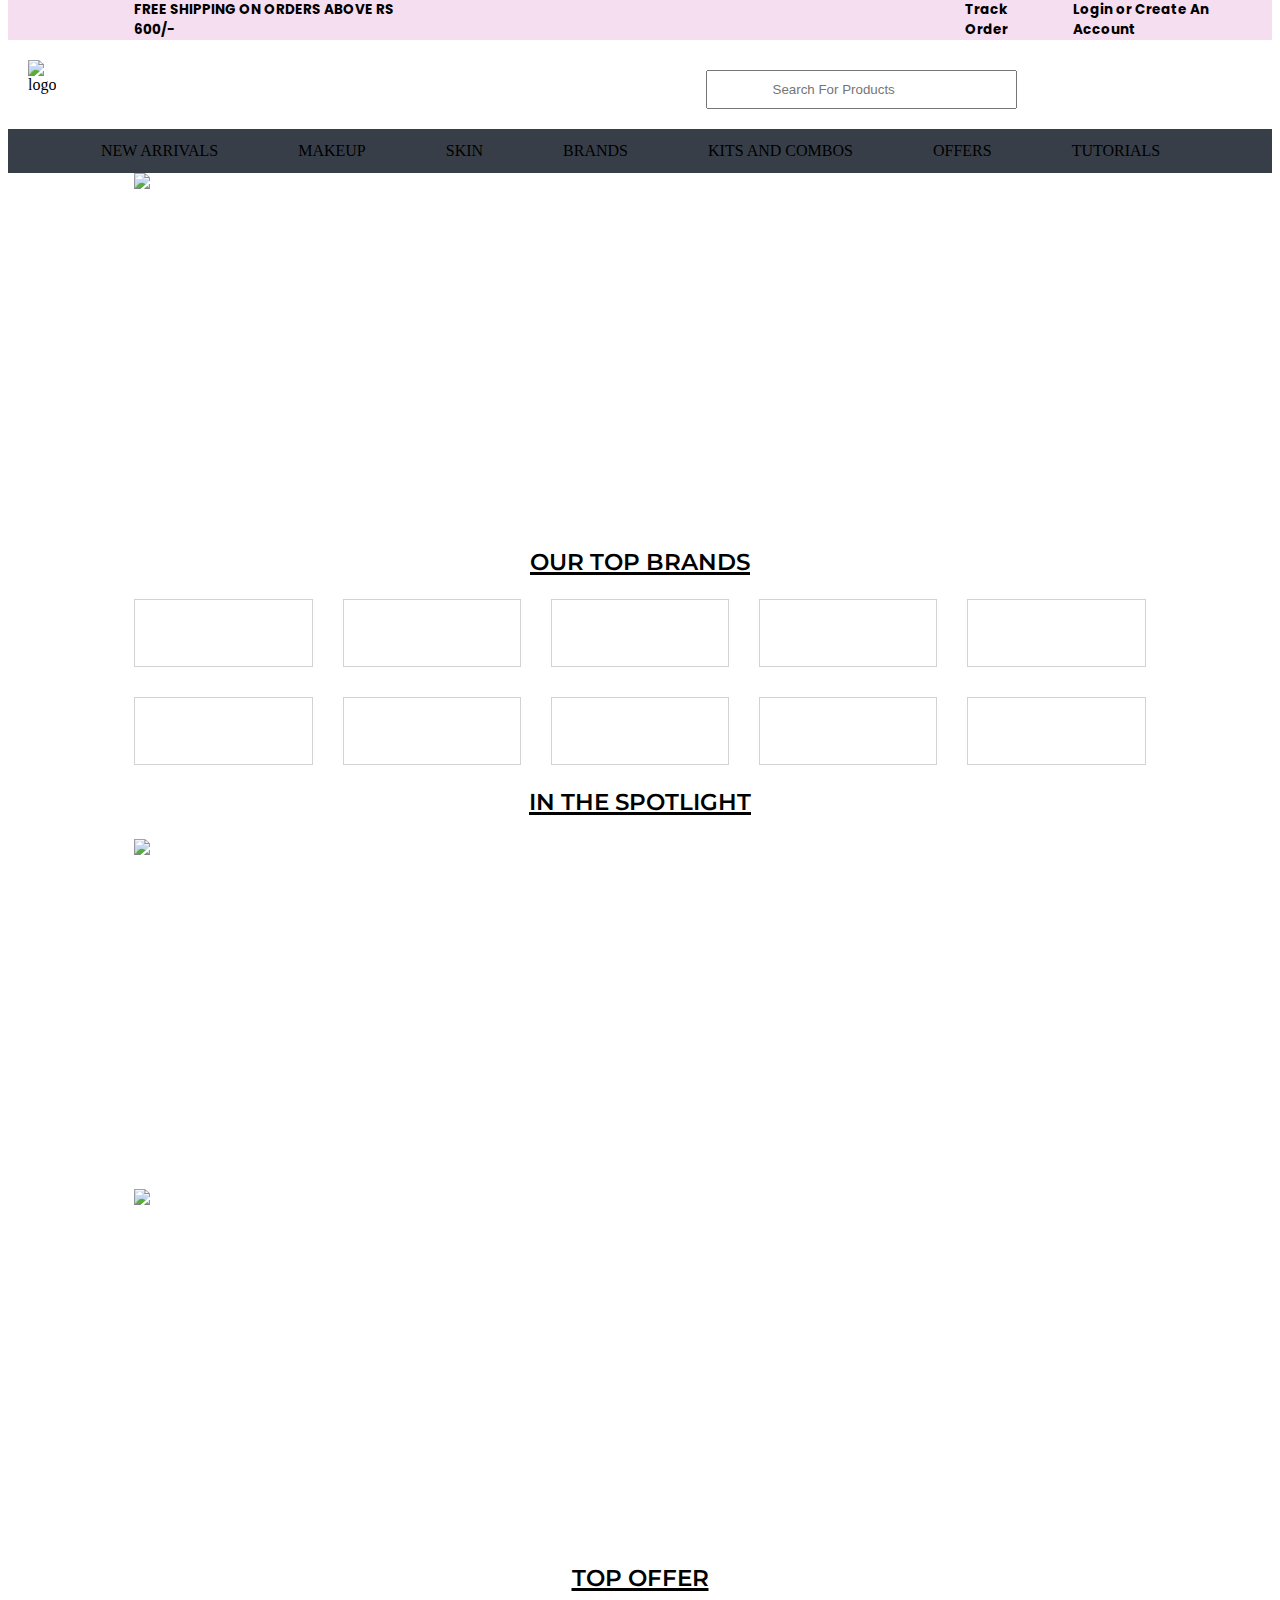
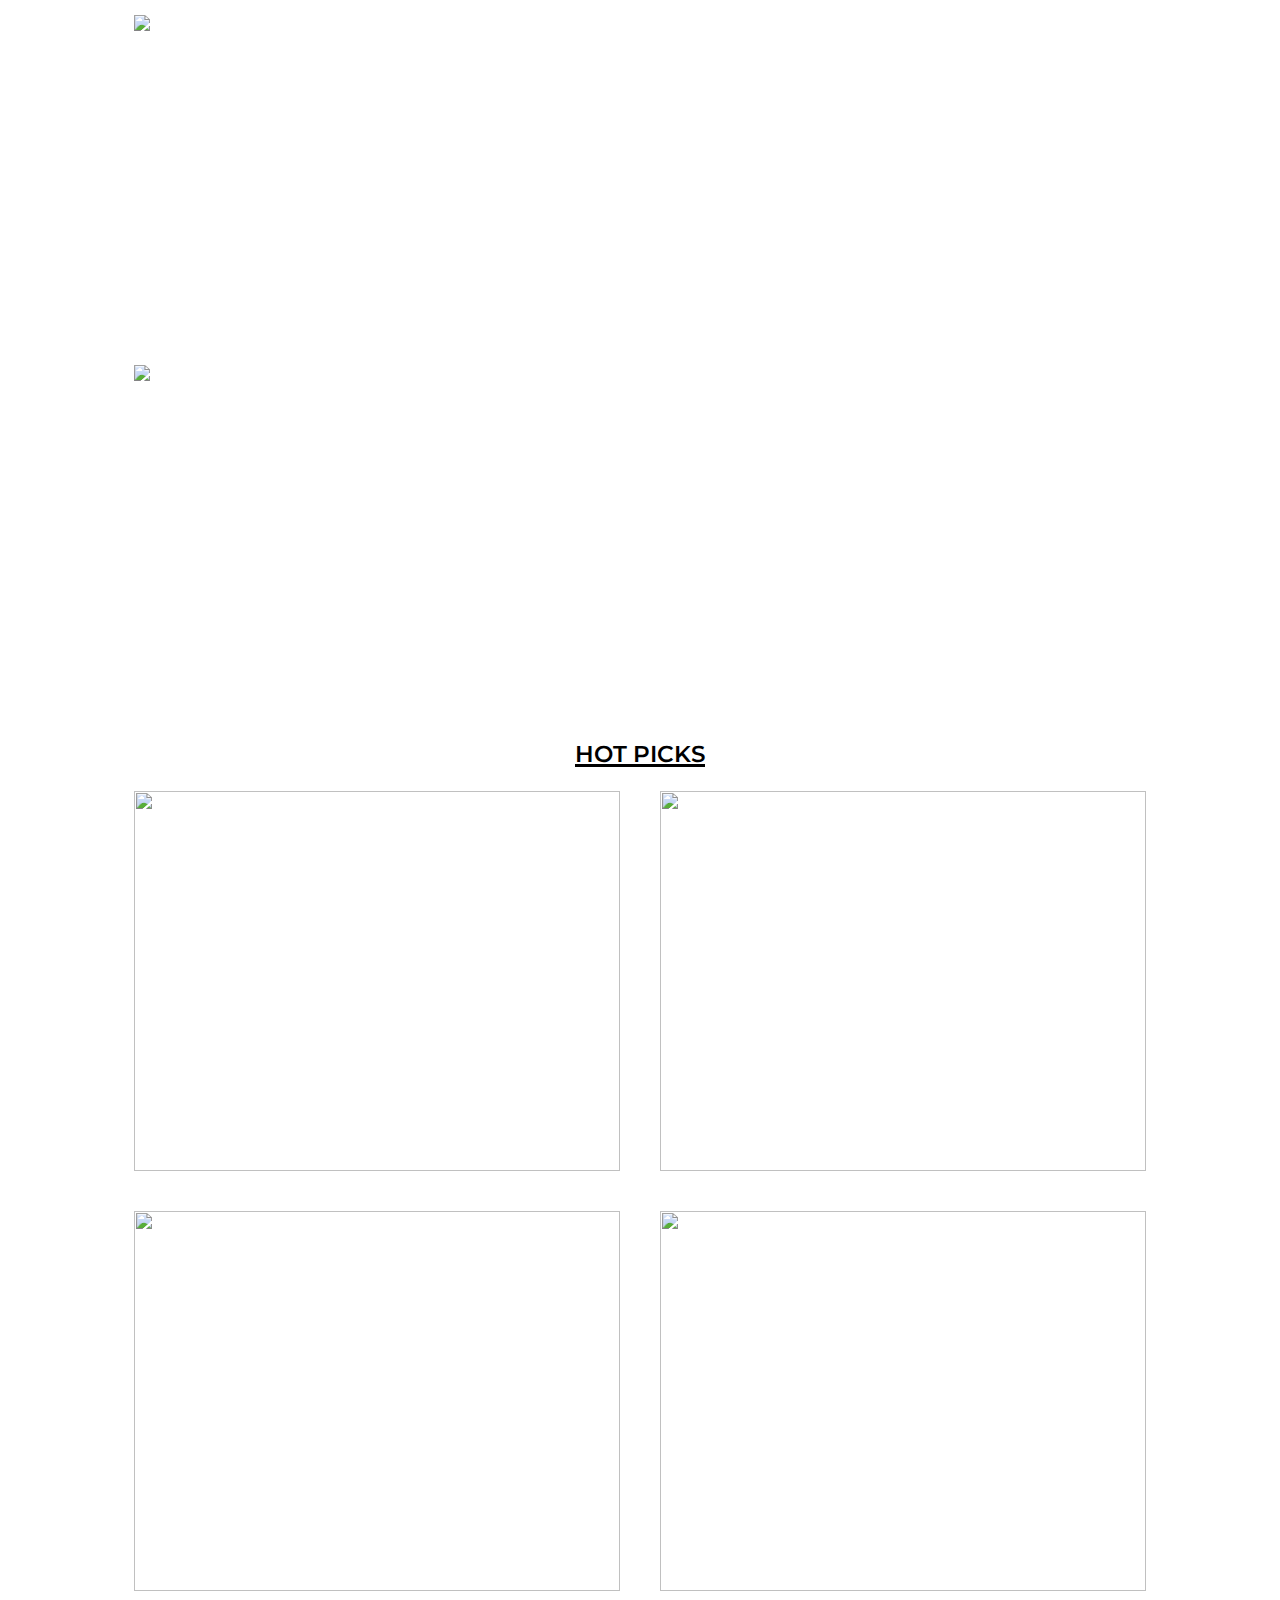
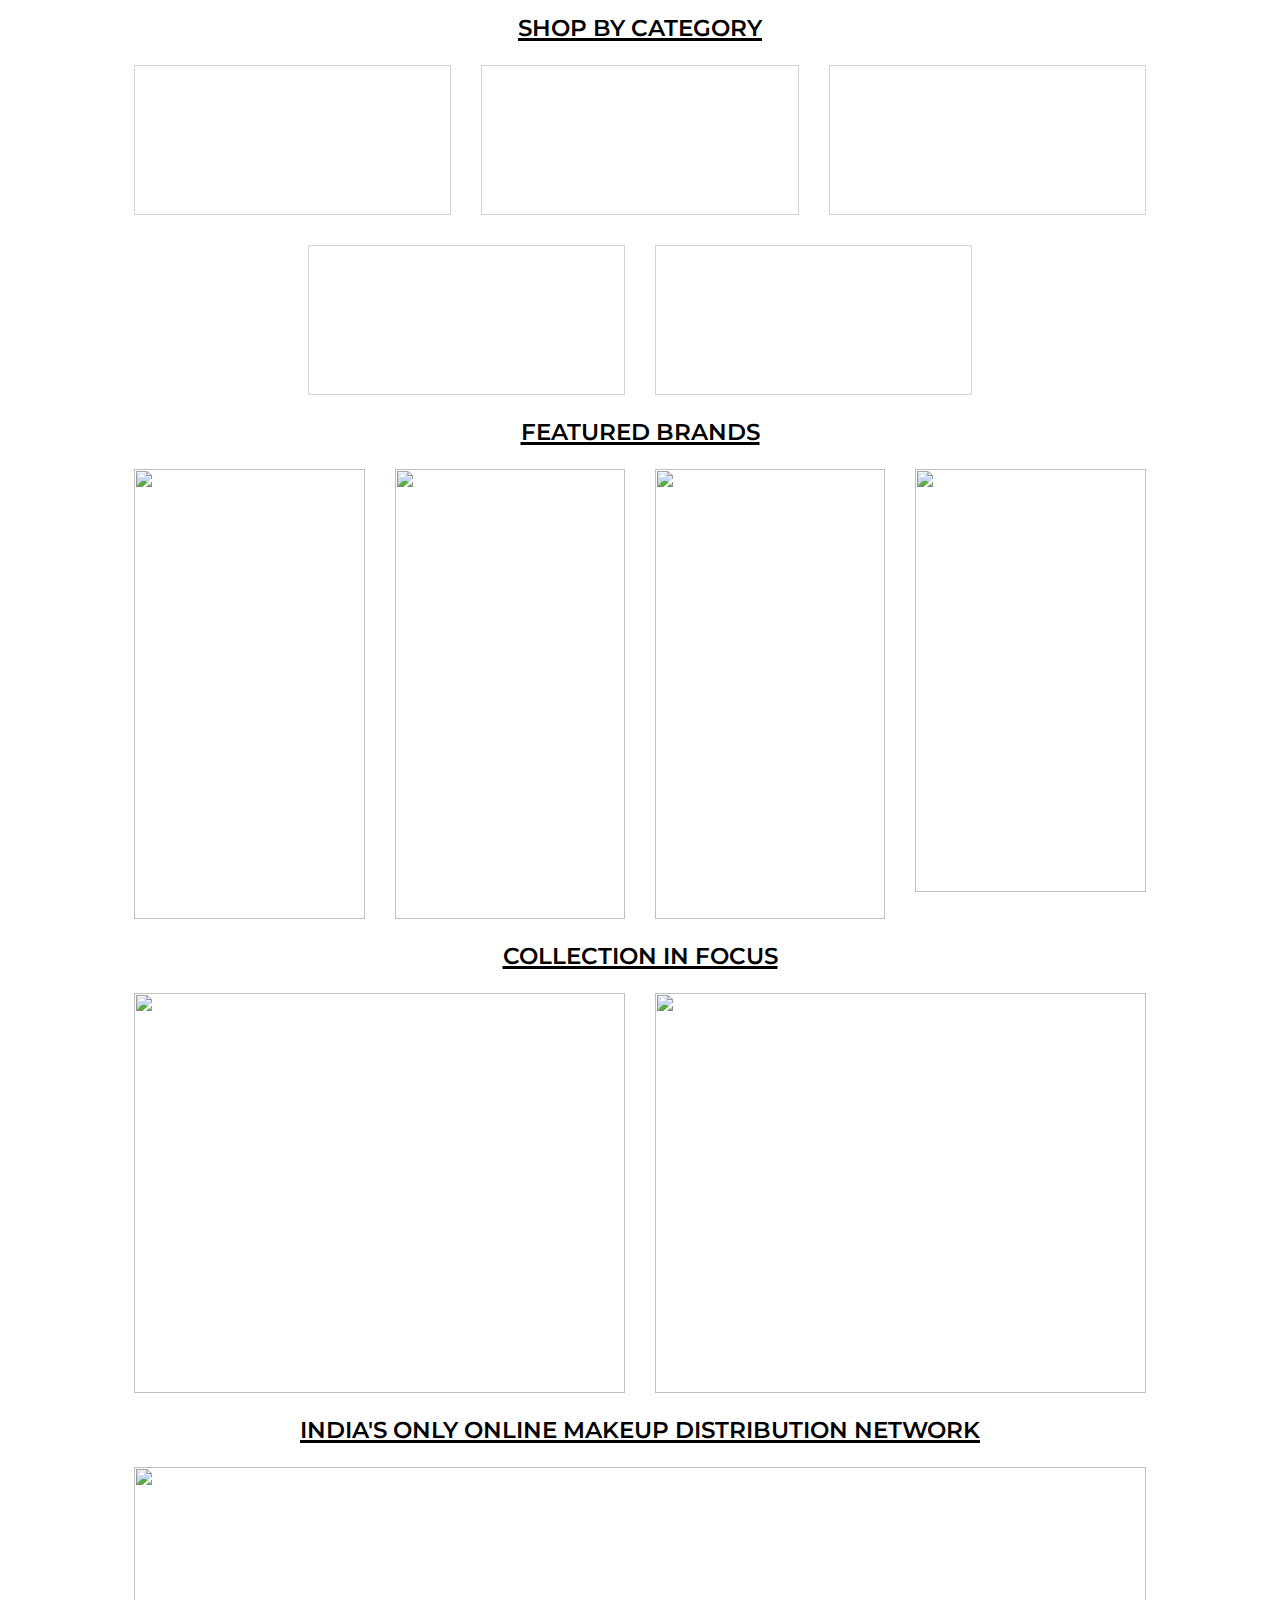
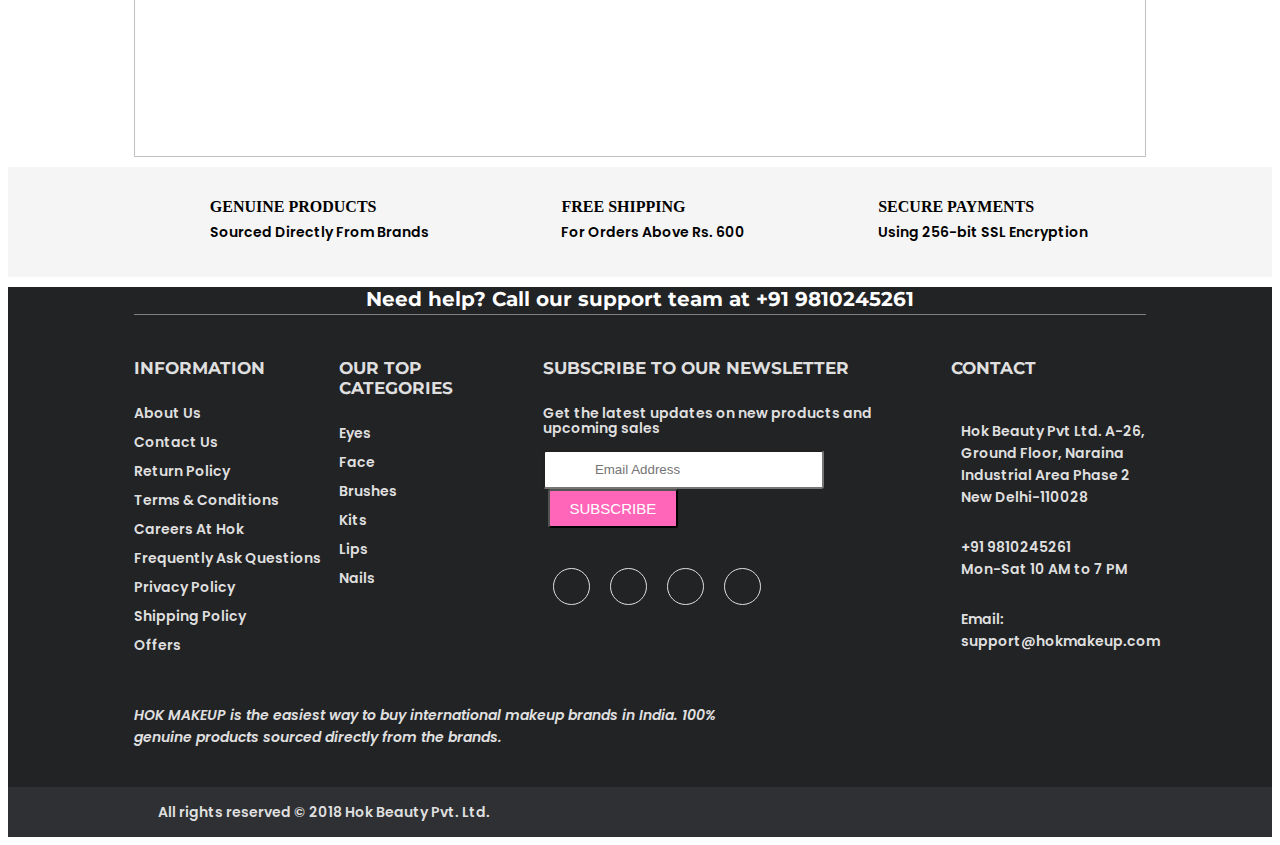
==== index.html @ 9a73200a "Add files via upload" ====
<!DOCTYPE html>
<html lang="en">
  <head>
    <meta charset="UTF-8" />
    <meta http-equiv="X-UA-Compatible" content="IE=edge" />
    <meta name="viewport" content="width=device-width, initial-scale=1.0" />
    <title>Buy Makeup And Beauty Products Online In India - HOKMAKEUP</title>
    <link rel="stylesheet" href="
    <link rel="preconnect" href="https://fonts.googleapis.com" />
    <link rel="preconnect" href="https://fonts.gstatic.com" crossorigin />
    <link
      href="https://fonts.googleapis.com/css2?family=Montserrat:wght@100;300&family=Poppins:wght@100&display=swap"
      rel="stylesheet"
    />
    <link
      rel="stylesheet"
      href="https://pro.fontawesome.com/releases/v5.10.0/css/all.css"
      integrity="sha384-AYmEC3Yw5cVb3ZcuHtOA93w35dYTsvhLPVnYs9eStHfGJvOvKxVfELGroGkvsg+p"
      crossorigin="anonymous"
    />
    <link rel="stylesheet" href="index.css" />
  </head>

  <body>
    <div id="container">
      <div id="nav1">
        <h4 id="free600">FREE SHIPPING ON ORDERS ABOVE RS 600/-</h4>
        <h4 id="track">Track Order</h4>
        <i class="far fa-user"></i>
        <h4 id="create">Login or Create An Account</h4>
      </div>
      <div id="nav2">
        <div>
          <img
            id="logo"
            src="https://cdn.shopify.com/s/files/1/1743/7443/files/website_logo.png?v=1609240506"
            alt="logo"
            height="100%"
            width="50%"
          />
        </div>
        <div>
          <input
            id="searchBox"
            type="search"
            placeholder="Search For Products"
          />
        </div>
      </div>
      <div id="nav3">
        <div>NEW ARRIVALS</div>
        <div>MAKEUP</div>
        <div>SKIN</div>
        <div>BRANDS</div>
        <div>KITS AND COMBOS</div>
        <div>OFFERS</div>
        <div>TUTORIALS</div>
      </div>
      <div id="banner">
        <div class="mySlidesfade">
          <img
            src="https://cdn.shopify.com/s/files/1/1743/7443/collections/relove-2_2048x600.jpg?v=1639375317"
            style="width: 100%"
          />
        </div>
      </div>
      <h3>OUR TOP BRANDS</h3>
      <div id="brandsName">
        <div>
          <img
            src="https://cdn.shopify.com/s/files/1/1743/7443/files/OWOWOWO_d11c8a94-9554-481a-b545-ac9a944909a7_160x.jpg?v=1638789426"
            alt=""
          />
        </div>
        <div>
          <img
            src="https://cdn.shopify.com/s/files/1/1743/7443/files/KKKK_160x.jpg?v=1637142305"
            alt=""
          />
        </div>
        <div>
          <img
            src="https://cdn.shopify.com/s/files/1/1743/7443/files/160x60_PP_logo_for_Brands_-_6_September_2021_160x.jpg?v=1630908614"
            alt=""
          />
        </div>
        <div>
          <img
            src="https://cdn.shopify.com/s/files/1/1743/7443/files/160_X_60_Brand_Logos-04_160x.jpg?v=1609841765"
            alt=""
          />
        </div>
        <div>
          <img
            src="https://cdn.shopify.com/s/files/1/1743/7443/files/160_X_60_Brand_Logos-01_160x.jpg?v=1609841780"
            alt=""
          />
        </div>
        <div>
          <img
            src="https://cdn.shopify.com/s/files/1/1743/7443/files/XX_Logo_for_Brands_160x.jpg?v=1626848792"
            alt=""
          />
        </div>
        <div>
          <img
            src="https://cdn.shopify.com/s/files/1/1743/7443/files/160_X_60_Brand_Logos-03_160x.jpg?v=1609841780"
            alt=""
          />
        </div>
        <div>
          <img
            src="https://cdn.shopify.com/s/files/1/1743/7443/files/160x60_Relove_logo_for_Brands_copy_160x.jpg?v=1631517257"
            alt=""
          />
        </div>
        <div>
          <img
            src="https://cdn.shopify.com/s/files/1/1743/7443/files/Wet_n_wild_1_160x_ce432897-e258-46e0-897f-403176448355_160x.png?v=1611950533"
            alt=""
          />
        </div>
        <div>
          <img
            src="https://cdn.shopify.com/s/files/1/1743/7443/files/160_X_60_Brand_Logos-02_160x.jpg?v=1609841780"
            alt=""
          />
        </div>
      </div>
      <h3>IN THE SPOTLIGHT</h3>
      <div id="banner1">
        <img
          src="https://cdn.shopify.com/s/files/1/1743/7443/files/Hok-koric-top_offer.jpg?v=1639375957"
          style="width: 100%"
        />
      </div>
      <div id="banner">
        <img
          src="https://cdn.shopify.com/s/files/1/1743/7443/files/HOK_-_Spotlight_XX.jpg?v=1639374640"
          style="width: 100%"
        />
      </div>
      <h3>TOP OFFER</h3>
      <div id="banner1">
        <img
          src="https://cdn.shopify.com/s/files/1/1743/7443/files/HOK_-_Top_Offers_-_BYOK_d12221cf-6254-4cbc-a321-ff70ddebe667.jpg?v=1638864098"
          style="width: 100%"
        />
      </div>
      <div id="banner">
        <img
          src="https://cdn.shopify.com/s/files/1/1743/7443/files/HOK_-_top_offer.jpg?v=1639375997"
          style="width: 100%"
        />
      </div>
      <h3>HOT PICKS</h3>
      <div id="hotPicks">
        <div>
          <img
            src="https://cdn.shopify.com/s/files/1/1743/7443/files/HotPicks-lagirl_c96f7fce-47fb-452b-bd5a-06c3c2fa763f.jpg?v=1639376730"
            alt=""
            width="100%"
            height="100%"
          />
        </div>
        <div>
          <img
            src="https://cdn.shopify.com/s/files/1/1743/7443/files/HotPicks-milani.jpg?v=1639374718"
            alt=""
            width="100%"
            height="100%"
          />
        </div>
        <div>
          <img
            src="https://cdn.shopify.com/s/files/1/1743/7443/files/HotPicks-pp.jpg?v=1639374731"
            alt=""
            width="100%"
            height="100%"
          />
        </div>
        <div>
          <img
            src="https://cdn.shopify.com/s/files/1/1743/7443/files/HotPicks-mur_skincare.jpg?v=1639374777"
            alt=""
            width="100%"
            height="100%"
          />
        </div>
      </div>
      <h3>SHOP BY CATEGORY</h3>
      <div id="shopCat">
        <div class="cat1">
          <img
            src="https://cdn.shopify.com/s/files/1/1743/7443/files/Category_Banners_370_x_110_-_Eyes.jpg?v=1637645532"
            alt=""
          />
        </div>
        <div class="cat2">
          <img
            src="https://cdn.shopify.com/s/files/1/1743/7443/files/Category_Banners_370_x_110_-_Face.jpg?v=1637645470"
            alt=""
          />
        </div>
        <div class="cat3">
          <img
            src="https://cdn.shopify.com/s/files/1/1743/7443/files/Category_Banners_370_x_110_-_Skin.jpg?v=1637645470"
            alt=""
          />
        </div>
        <div class="cat4">
          <img
            src="https://cdn.shopify.com/s/files/1/1743/7443/files/Category_Banners_370_x_110_-_Lips.jpg?v=1637645470"
            alt=""
          />
        </div>
        <div class="cat5">
          <img
            src="https://cdn.shopify.com/s/files/1/1743/7443/files/Category_Banners_370_x_110_-_Combos.jpg?v=1637645470"
            alt=""
          />
        </div>
      </div>
      <h3>FEATURED BRANDS</h3>
      <div id="featured">
        <div>
          <img
            src="https://cdn.shopify.com/s/files/1/1743/7443/files/Featurd_Brands_-Physcians_Formula.jpg?v=1639374891"
            alt=""
            height="100%"
            width="100%"
          />
        </div>
        <div>
          <img
            src="https://cdn.shopify.com/s/files/1/1743/7443/files/Featurd_Brands_-Haircare.jpg?v=1639374930"
            alt=""
            height="100%"
            width="100%"
          />
        </div>
        <div>
          <img
            src="https://cdn.shopify.com/s/files/1/1743/7443/files/Featurd_Brands_-mur.jpg?v=1639374977"
            alt=""
            height="100%"
            width="100%"
          />
        </div>
        <div>
          <img
            src="https://cdn.shopify.com/s/files/1/1743/7443/files/Featurd_Brands-koric.jpg?v=1639375055"
            alt=""
            height="97%"
            width="100%"
          />
        </div>
      </div>
      <h3>COLLECTION IN FOCUS</h3>
      <div id="collection">
        <div>
          <img
            src="https://cdn.shopify.com/s/files/1/1743/7443/files/Collection_in_Focus_-_Soph_X_0fe3a137-9c5d-4df2-aa66-1c22a6f1978c.jpg?v=1639375113"
            alt=""
            height="100%"
            width="100%"
          />
        </div>
        <div>
          <img
            src="https://cdn.shopify.com/s/files/1/1743/7443/files/Collection_in_Focus_-_Friends_a26bb963-0d5b-4e16-873b-55a2db887896.jpg?v=1639375128"
            alt=""
            height="100%"
            width="100%"
          />
        </div>
      </div>
      <h3>INDIA'S ONLY ONLINE MAKEUP DISTRIBUTION NETWORK</h3>
      <div id="network">
        <img
          src="https://cdn.shopify.com/s/files/1/1743/7443/files/1170_X_302_7d4de0a5-4279-4dcd-8099-e6e1bc580766.jpg?v=1612012507"
          alt=""
          height="100%"
          width="100%"
        />
      </div>
      <div id="mainProcess">
        <div id="process">
          <div id="process1">
            <div><i class="fas fa-gift"></i></div>
            <div id="genuine">
              <h4>GENUINE PRODUCTS</h4>
              <p class="pD">Sourced Directly From Brands</p>
            </div>
          </div>
          <div id="process2">
            <div><i class="fa fa-truck"></i></div>
            <div id="genuine">
              <h4>FREE SHIPPING</h4>
              <p class="pD">For Orders Above Rs. 600</p>
            </div>
          </div>
          <div id="process3">
            <div><i class="fab fa-cc-visa"></i></div>
            <div id="genuine">
              <h4>SECURE PAYMENTS</h4>
              <p class="pD">Using 256-bit SSL Encryption</p>
            </div>
          </div>
        </div>
      </div>
      <div id="footer">
        <h2>Need help? Call our support team at +91 9810245261</h2>
        <div id="hr"></div>
        <div id="footerBox">
          <div class="footer1">
            <h5>INFORMATION</h5>
            <p>About Us</p>
            <p>Contact Us</p>
            <p>Return Policy</p>
            <p>Terms & Conditions</p>
            <p>Careers At Hok</p>
            <p>Frequently Ask Questions</p>
            <p>Privacy Policy</p>
            <p>Shipping Policy</p>
            <p>Offers</p>
          </div>
          <div class="footer2">
            <h5>OUR TOP CATEGORIES</h5>
            <p>Eyes</p>
            <p>Face</p>
            <p>Brushes</p>
            <p>Kits</p>
            <p>Lips</p>
            <p>Nails</p>
          </div>
          <div class="footer3">
            <h5>SUBSCRIBE TO OUR NEWSLETTER</h5>
            <p>Get the latest updates on new products and upcoming sales</p>
            <input id="email" type="email" placeholder="Email Address" />
            <button>SUBSCRIBE</button>
            <div id="social">
              <div><i id="social1" class="fab fa-facebook"></i></div>
              <div><i id="social1" class="fab fa-twitter"></i></div>
              <div><i id="social1" class="fab fa-instagram"></i></div>
              <div><i id="social1" class="fab fa-youtube"></i></div>
            </div>
          </div>
          <div class="footer4">
            <h5>CONTACT</h5>
            <div id="info">
              <div><i class="fas iconColor fa-map-marker-alt"></i></div>
              <div>
                <p class="infoP">
                  Hok Beauty Pvt Ltd. A-26, Ground Floor, Naraina Industrial
                  Area Phase 2 New Delhi-110028
                </p>
              </div>
            </div>

            <div id="info">
              <div><i class="fas iconColor fa-phone"></i></div>
              <div>
                <p class="infoP">+91 9810245261<br />Mon-Sat 10 AM to 7 PM</p>
              </div>
            </div>
            <div id="info">
              <div><i class="fas iconColor fa-at"></i></div>
              <div>
                <p class="infoP">
                  Email: <br />
                  support@hokmakeup.com
                </p>
              </div>
            </div>
          </div>
          <div class="footer5">
            <p class="footerP">
              HOK MAKEUP is the easiest way to buy international makeup brands
              in India. 100% <br />
              genuine products sourced directly from the brands.
            </p>
          </div>
        </div>
      </div>
      <div id="last">
        <p class="lastP">All rights reserved © 2018 Hok Beauty Pvt. Ltd.</p>
      </div>
    </div>
  </body>
</html>
---- index.css ----
#container {
  width: 100%;
}
#nav1 {
  display: flex;
  background-color: #f5deef;
  height: 40px;
  align-items: center;
  margin-top: -8px;
  font-family: "Poppins", sans-serif;
  font-size: 13.5px;
}
#nav2 {
  display: flex;
  margin: auto;
  margin-top: 20px;
}
#searchBox {
  padding: 10px 65px;
  margin-top: 10px;
}
#nav3 > div {
  margin-left: 80px;
}
#nav3 {
  display: flex;
  margin-top: 20px;
  background-color: grey;
  padding: 13px;
  background-color: #383e47;
}
#free600 {
  margin-left: 10%;
}
#track {
  margin-left: 42%;
  margin-right: 10px;
  font-weight: bold;
}
i {
  margin-right: 10px;
  font-size: 17px;
  font-weight: lighter;
}

#logo {
  margin-left: 45%;
}
#searchBox {
  margin-left: 210%;
}
#searchBox ::placeholder {
  text-align: center;
}
#banner {
  width: 80%;
  height: 325px;
  margin: auto;
  margin-bottom: 50px;
}
h3 {
  text-align: center;
  text-decoration: 3px underline;
  font-size: 23px;
  font-weight: 600;
  font-family: "Montserrat", sans-serif;
}
#brandsName {
  display: grid;
  grid-template-rows: repeat(2, 68px);
  grid-template-columns: repeat(5, 1fr);
  width: 80%;
  margin: auto;
  grid-gap: 30px;
}
#brandsName > div {
  border: 1px solid lightgrey;
  display: flex;
  align-items: center;
  justify-content: center;
}
#banner1 {
  width: 80%;
  height: 325px;
  margin: auto;
  margin-bottom: 25px;
}
#hotPicks {
  display: grid;
  grid-template-columns: repeat(2, 1fr);
  grid-template-rows: repeat(2, 380px);
  width: 80%;
  margin: auto;
  grid-gap: 40px;
}

#shopCat {
  display: grid;
  grid-template-columns: repeat(6, 1fr);
  grid-template-rows: 150px 150px;
  grid-gap: 30px;
  margin: auto;
  width: 80%;
  grid-template-areas:
    "a a b b c c"
    ". d d e e .";
}
#shopCat > div {
  border: 1px solid lightgrey;
  display: flex;
  align-items: center;
  justify-content: center;
}
.cat1 {
  grid-area: a;
}
.cat2 {
  grid-area: b;
}
.cat3 {
  grid-area: c;
}
.cat4 {
  grid-area: d;
}
.cat5 {
  grid-area: e;
}

#featured {
  display: grid;
  grid-template-columns: repeat(4, 1fr);
  grid-template-rows: 450px;
  width: 80%;
  margin: auto;
  grid-gap: 30px;
}
#collection {
  display: grid;
  grid-template-columns: repeat(2, 1fr);
  grid-template-rows: 400px;
  width: 80%;
  margin: auto;
  grid-gap: 30px;
}
#network {
  width: 80%;

  height: 290px;
  margin: auto;
}
#mainProcess {
  width: 100%;
  background-color: whitesmoke;
  height: 110px;
  align-items: center;
  display: flex;
  margin-top: 10px;
}
#process {
  display: flex;
  width: 80%;
  margin: auto;
  margin-top: 10px;
  justify-content: space-around;
}
#process1 {
  display: flex;
}
#process2 {
  display: flex;
}
#process3 {
  display: flex;
}
.fas,
.fab,
.fa {
  margin-top: 32px;
  font-size: 20px;
  color: #b20000;
  margin-right: 10px;
}
#genuine {
  margin-left: 8px;
}
.pD {
  margin-top: -13px;
}
h2 {
  text-align: center;
  margin: 0;
  font-family: "Montserrat", sans-serif;
  font-size: 20px;
  font-weight: 700;
}
#footer {
  width: 100%;
  height: 500px;
  margin-top: 10px;
  background-color: #222325;
  color: white;
}
/* hr {
  margin: auto;
  width: 80%;
  margin-top: 5px;
} */

#footerBox {
  display: grid;
  grid-template-columns: repeat(10, 1fr);
  grid-template-rows: 350px 150px;
  grid-template-areas:
    "a a b b c c c c d d"
    "e e e e e e . . . .";
  width: 80%;
  margin: auto;
  grid-gap: 10px;
  margin-top: 15px;
}
#footerBox > div {
  color: #dfdfdf;
}

.footer1 {
  grid-area: a;
}
.footer2 {
  grid-area: b;
}
.footer3 {
  grid-area: c;
}
.footer4 {
  grid-area: d;
}
.footer5 {
  grid-area: e;
}
h5 {
  font-size: 17px;
  font-family: "Montserrat", sans-serif;
}
p {
  line-height: 15px;
  font-family: "Poppins", sans-serif;
  font-weight: 600;
  font-size: 14px;
}
p:hover {
  color: #ff0b91;
  text-decoration: underline;
  cursor: pointer;
}
#email {
  padding: 10px 50px;
  border-radius: 3px;
}
button {
  background-color: #ff66b9;
  color: white;
  font-size: 15px;
  border-radius: 3px;
  margin-left: 5px;
  height: 39px;
  width: 130px;
}
.iconColor {
  color: #dfdfdf;
}
#info {
  display: flex;
}
.infoP {
  line-height: 22px;
}
.footerP {
  font-family: "Poppins", sans-serif;
  font-weight: 600;
  font-size: 14px;
  font-style: italic;
  line-height: 22px;
}
#last {
  width: 100%;
  height: 50px;
  align-items: center;
  display: flex;
  background-color: #2e3033;
  margin-top: 0px;
  color: #dfdfdf;
}
.lastP {
  margin-left: 150px;
}
#social {
  display: flex;
}
#social1 {
  display: flex;
  width: 35px;
  height: 35px;
  font-size: 15px;
  border: 1px solid #dfdfdf;
  border-radius: 60px;
  justify-content: center;
  align-items: center;
  color: #dfdfdf;
  margin-left: 10px;
  margin-top: 40px;
}
#hr {
  width: 80%;
  height: 0.5px;
  background-color: grey;
  margin: auto;
  margin-top: 3px;
}
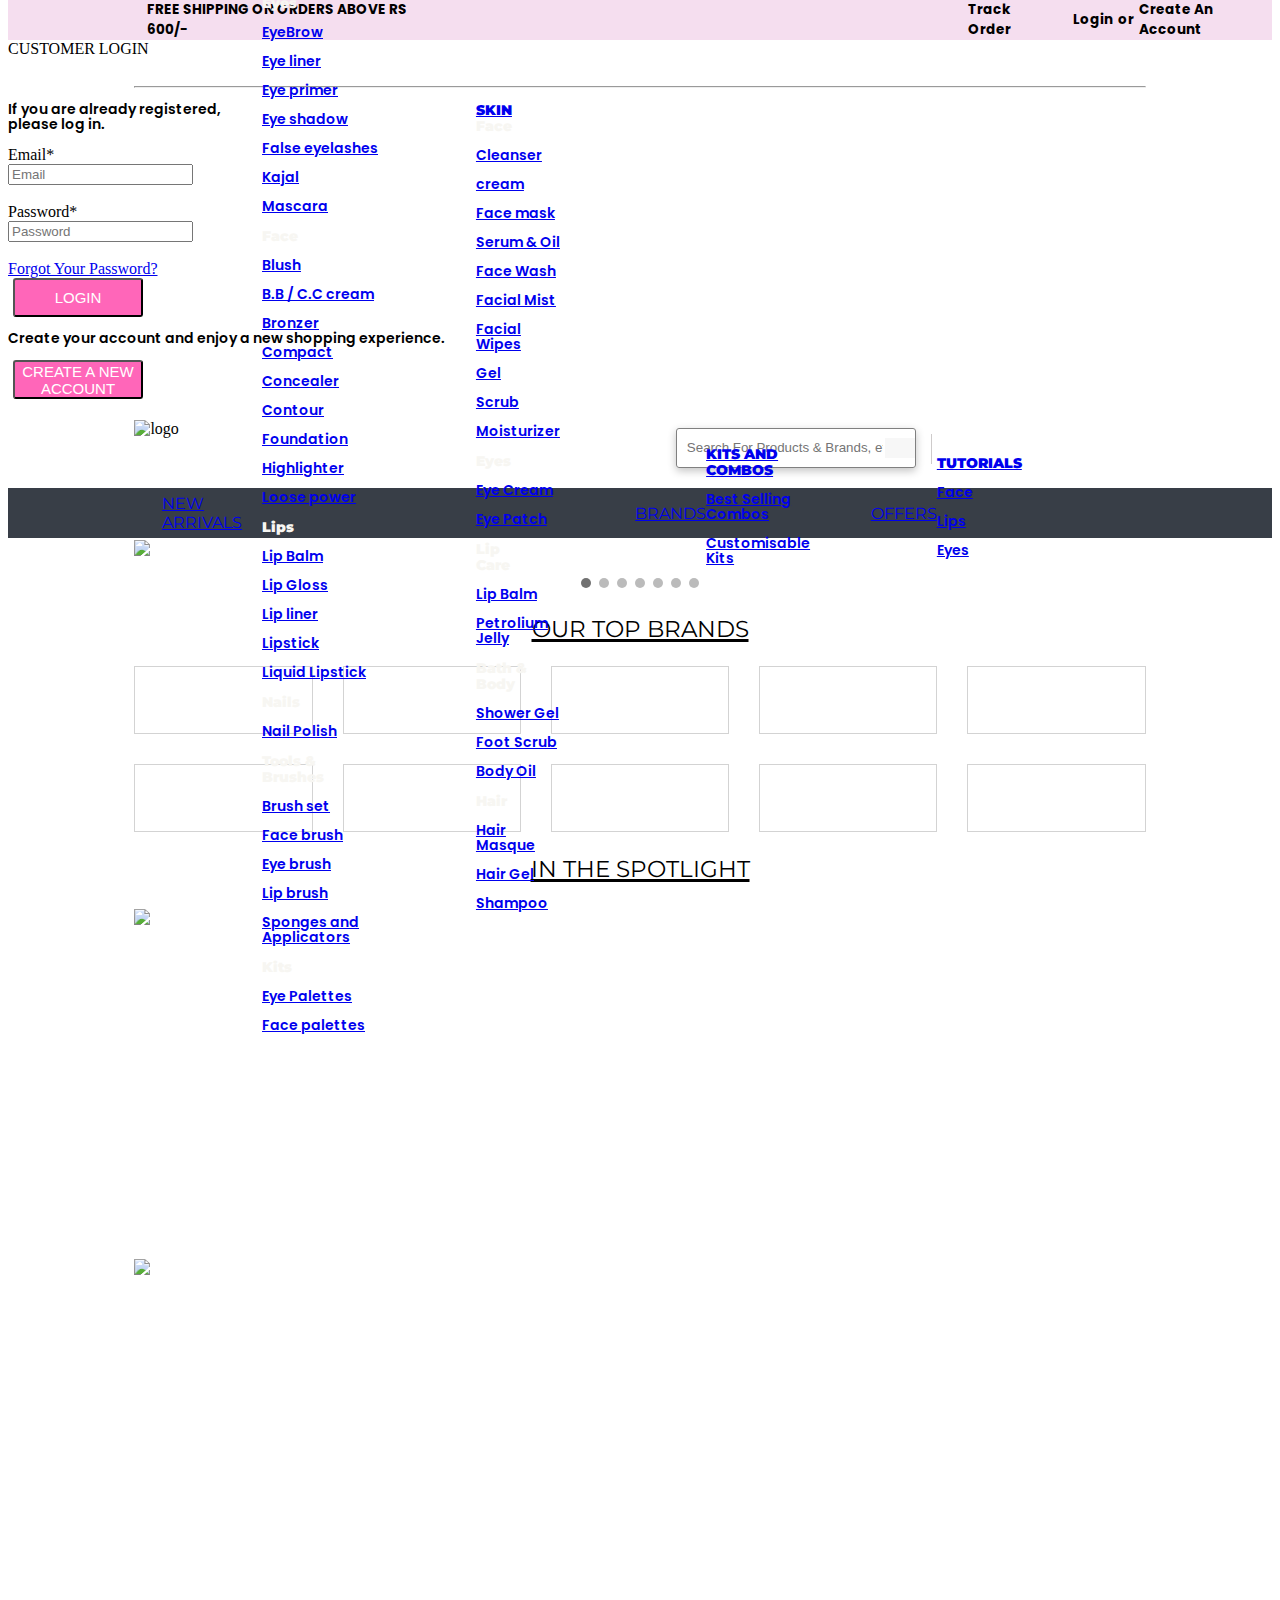
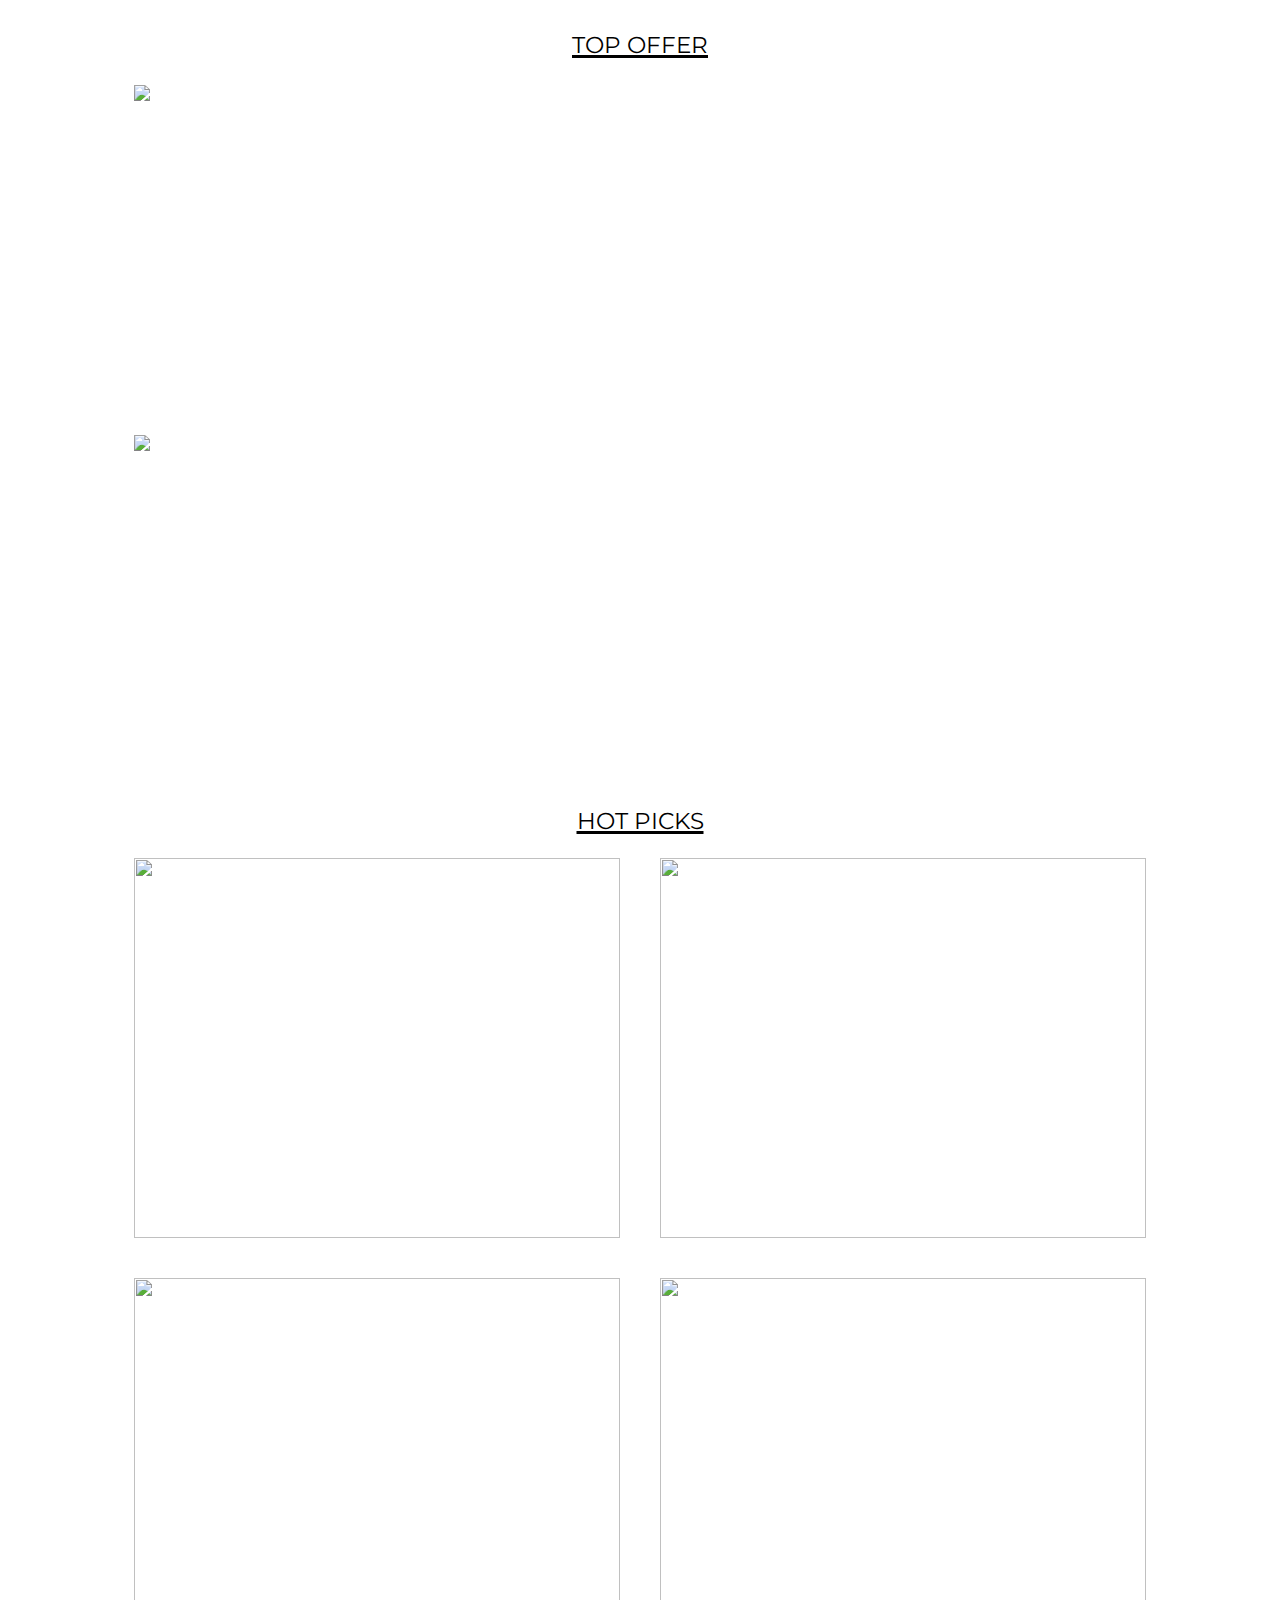
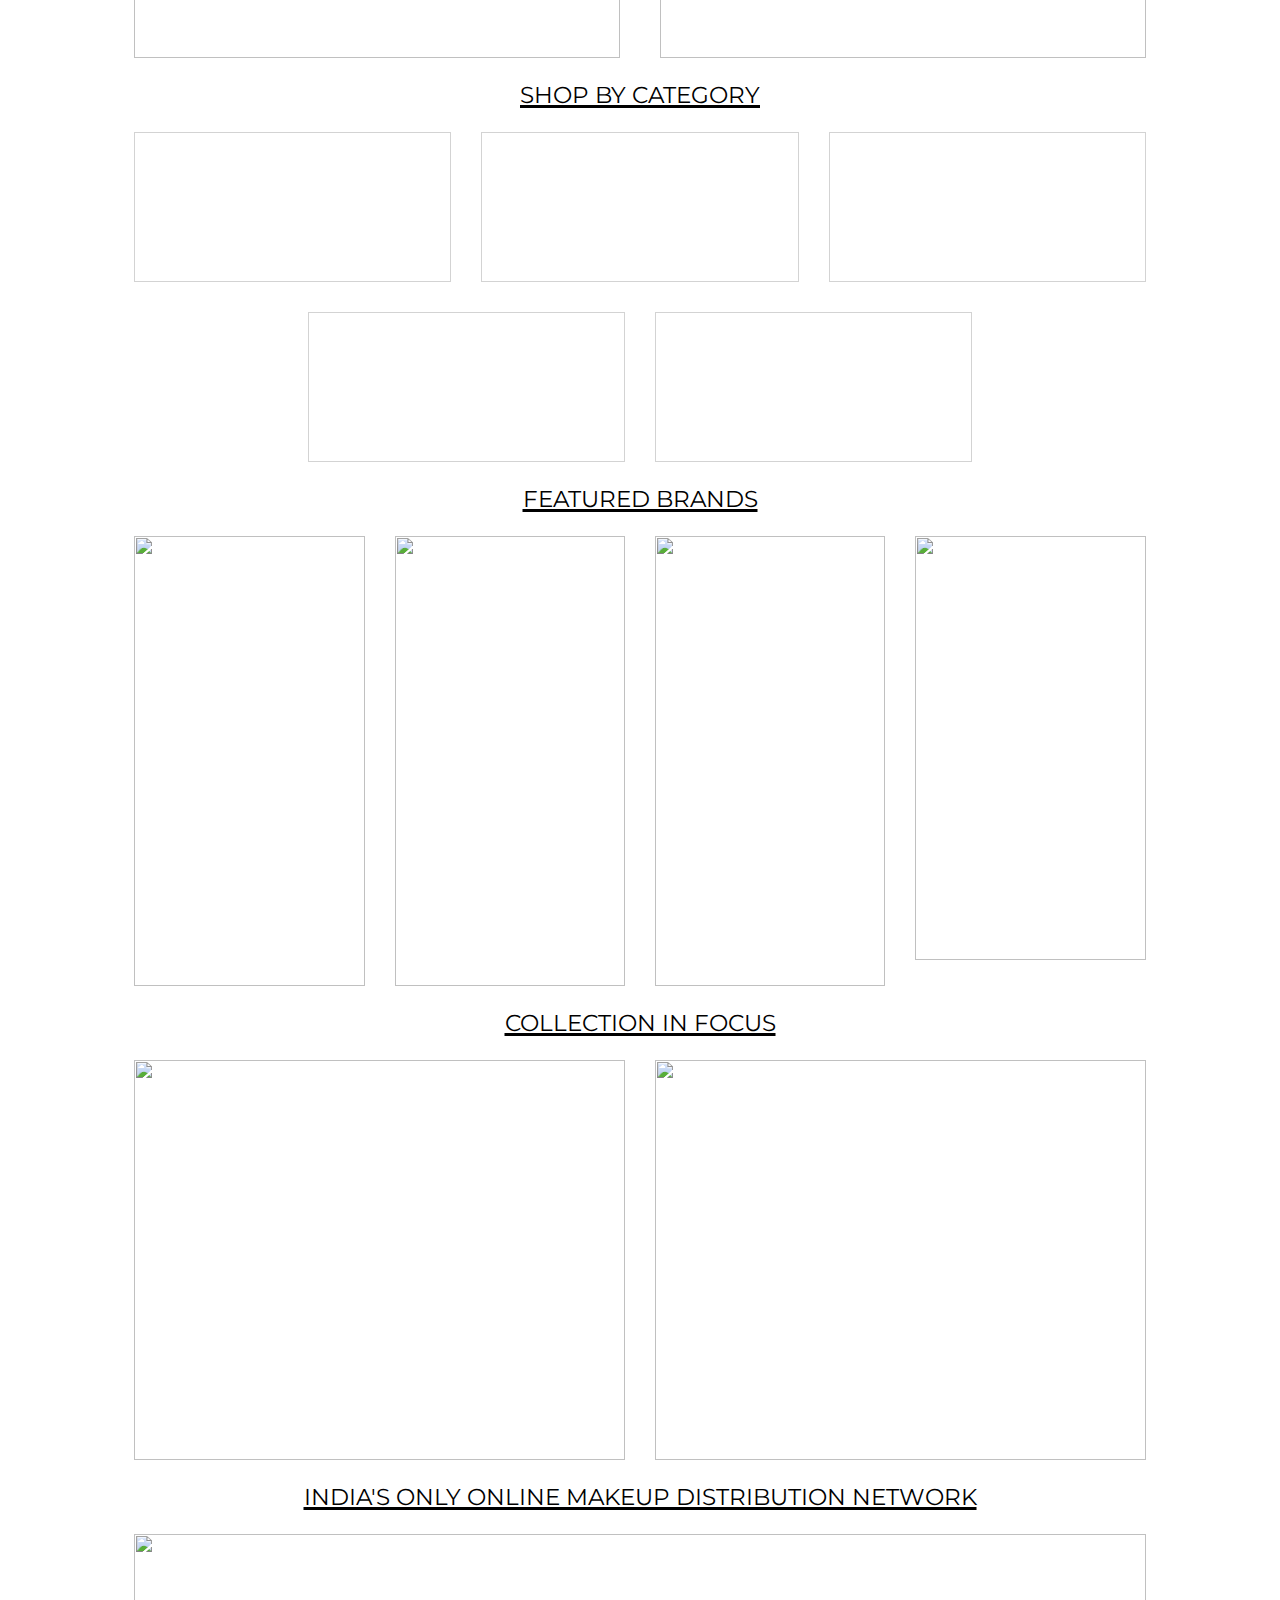
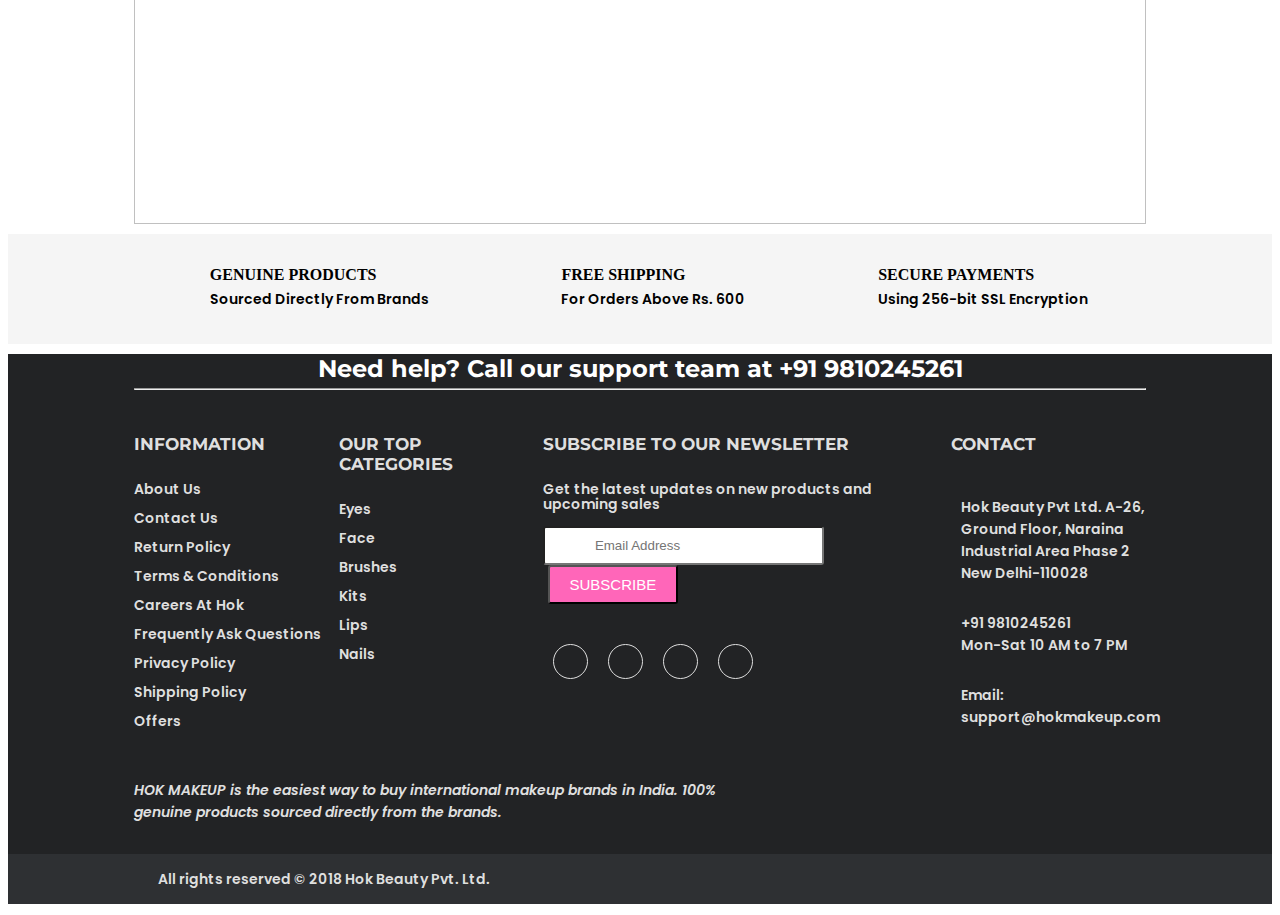
==== commit bf5c10a6: "Update index.html" ====
--- a/index.html
+++ b/index.html
@@ -5,11 +5,14 @@
     <meta http-equiv="X-UA-Compatible" content="IE=edge" />
     <meta name="viewport" content="width=device-width, initial-scale=1.0" />
     <title>Buy Makeup And Beauty Products Online In India - HOKMAKEUP</title>
+    
+<!-- Take this data and paste in head tag for Header & Footer     -->
+    
     <link rel="stylesheet" href="
     <link rel="preconnect" href="https://fonts.googleapis.com" />
     <link rel="preconnect" href="https://fonts.gstatic.com" crossorigin />
     <link
-      href="https://fonts.googleapis.com/css2?family=Montserrat:wght@100;300&family=Poppins:wght@100&display=swap"
+      href="https://fonts.googleapis.com/css2?family=Montserrat:wght@100;500&family=Poppins:wght@100&display=swap"
       rel="stylesheet"
     />
     <link
@@ -23,47 +26,244 @@
 
   <body>
     <div id="container">
+                       
+<!--       Header Data Start                  -->
+                       
       <div id="nav1">
         <h4 id="free600">FREE SHIPPING ON ORDERS ABOVE RS 600/-</h4>
         <h4 id="track">Track Order</h4>
         <i class="far fa-user"></i>
-        <h4 id="create">Login or Create An Account</h4>
-      </div>
+        <h4 id="log">Login</h4>
+        <h4>or</h4>
+        <h4 id="create">Create An Account</h4>
+      </div>
+
+
+      <!-- Login Data By Dhananjay -->
+      
+      <div id="loginn">
+        <div id="top">
+          <div id="under">CUSTOMER LOGIN</div>
+          <div><i id="close" class="fas fa-times"></i></div>
+        </div>
+        <hr id="loginHr"/>
+        <p style="color: black;">If you are already registered,<br> please log in.</p>
+        <div>
+          <form id="form">
+            <label id="logBold">Email</label><span>*</span>
+            <br />
+            <input class="box" type="text" placeholder="Email" />
+            <br /><br />
+            <label id="logBold">Password</label><span>*</span>
+            <br />
+            <input class="box" type="password" placeholder="Password" />
+            <br /><br />
+            <div class="pasdiv"><a href="#">Forgot Your Password?</a></div>
+            <button class="box but1" type="submit" onclick="loggin(event)">
+              LOGIN
+            </button>
+            <div class="lastbox">
+              <p>Create your account and enjoy a new shopping experience.</p>
+              <button class="box but2" type="submit">CREATE A NEW ACCOUNT</button>
+            </div>
+          </form>
+        </div>
+      </div>
+
       <div id="nav2">
-        <div>
-          <img
-            id="logo"
+        <div  id="logo">
+          <img
             src="https://cdn.shopify.com/s/files/1/1743/7443/files/website_logo.png?v=1609240506"
             alt="logo"
-            height="100%"
+            height="95%"
             width="50%"
           />
         </div>
-        <div>
+        <div id="search">
+       
           <input
             id="searchBox"
-            type="search"
-            placeholder="Search For Products"
-          />
-        </div>
+            type="text"
+            placeholder="Search For Products & Brands, etc"
+           >
+      
+       <div> <i id="searchicon" class="fas fa-search"></i></div> 
+      </div>
+        <div id="line"></div>
+        <div><i id="wishlist" class="far fa-heart"></i></div>
+        <div><i  id="cart" class="fal fa-shopping-cart"></i></div>
       </div>
       <div id="nav3">
-        <div>NEW ARRIVALS</div>
-        <div>MAKEUP</div>
-        <div>SKIN</div>
-        <div>BRANDS</div>
-        <div>KITS AND COMBOS</div>
-        <div>OFFERS</div>
-        <div>TUTORIALS</div>
-      </div>
-      <div id="banner">
-        <div class="mySlidesfade">
+        <div class="navbar">
+        <a href="#">NEW ARRIVALS</a>
+        <div class="makelist"><a href="#">MAKEUP</a>
+        <div class="makeup">
+          <div>
+              <div class="color-pink">Eyes</div>
+              <p><a href="#">EyeBrow</a></p>
+              <p><a href="#">Eye liner</a></p>
+              <p><a href="#">Eye primer</a></p>
+              <p><a href="#">Eye shadow</a></p>
+              <p><a href="#">False eyelashes</a></p>
+              <p><a href="#">Kajal</a></p>
+              <p><a href="#">Mascara</a></p>
+          </div>
+          <div>
+              <div class="color-pink">Face</div> 
+              <p><a href="#">Blush</a></p>
+              <p><a href="#">B.B / C.C cream</a></p>
+              <p><a href="#">Bronzer</a></p>
+              <p><a href="#">Compact</a></p>
+              <p><a href="#">Concealer</a></p>
+              <p><a href="#">Contour</a></p>
+              <p><a href="#">Foundation</a></p>
+              <p><a href="#">Highlighter</a></p>
+              <p><a href="#">Loose power</a></p>
+          </div>
+          <div>
+               <div class="color-pink">Lips</div> 
+              <p><a href="#">Lip Balm</a></p>
+              <p><a href="#">Lip Gloss</a></p>
+              <p><a href="#">Lip liner</a></p>
+              <p><a href="#">Lipstick</a></p>
+              <p><a href="#">Liquid Lipstick</a></p>
+      
+          </div>
+          <div>
+              <div class="color-pink">Nails</div>
+              <p><a href="#">Nail Polish</a></p>
+          </div>
+          <div>
+             <div class="color-pink">Tools & Brushes</div>
+              <p><a href="#">Brush set</a></p>
+              <p><a href="#">Face brush</a></p>
+              <p><a href="#">Eye brush</a></p>
+              <p><a href="#">Lip brush</a></p>
+              <p><a href="#">Sponges and Applicators</a></p>
+          </div>
+          <div>
+             <div class="color-pink">Kits</div>
+              <p><a href="#">Eye Palettes</a></p>
+              <p><a href="#">Face palettes</a></p>
+          </div>
+       </div>
+      </div>
+        <div class="makelist"><a href="#">SKIN</a>
+
+        <div class="makeup">
+          <div>
+              <div class="color-pink">Face</div>
+              <p><a href="#">Cleanser</a></p>
+              <p><a href="#">cream</a></p>
+              <p><a href="#">Face mask</a></p>
+              <p><a href="#">Serum & Oil</a></p>
+              <p><a href="#">Face Wash</a></p>
+              <p><a href="#">Facial Mist</a></p>
+              <p><a href="#">Facial Wipes</a></p>
+              <p><a href="#">Gel</a></p>
+              <p><a href="#">Scrub</a></p>
+              <p><a href="#">Moisturizer</a></p>
+          </div>
+          <div>
+              <div class="color-pink">Eyes</div>
+              <p><a href="#">Eye Cream</a></p>
+              <p><a href="#">Eye Patch</a></p>
+          </div>
+          <div>
+              <div class="color-pink">Lip Care</div> 
+              <p><a href="#">Lip Balm</a></p>
+              <p><a href="#">Petrolium Jelly</a></p>
+          </div>
+          <div>
+              <div class="color-pink">Bath & Body</div>
+              <p><a href="#">Shower Gel</a></p>
+              <p><a href="#">Foot Scrub</a></p>
+              <p><a href="#">Body Oil</a></p>
+          </div>
+          <div>
+              <div  class="color-pink">Hair</div>
+              <p><a href="#">Hair Masque</a></p>
+              <p><a href="#">Hair Gel</a></p>
+              <p><a href="#">Shampoo</a></p>
+          </div>
+      </div>
+    </div>
+        <a href="#">BRANDS</a> 
+      
+        <div id="kits"><a href="#">KITS AND COMBOS</a>
+        <div id="kits_combos">
+          <p><a href="#">Best Selling Combos</a></p>
+          <p><a href="#">Customisable Kits</a></p>
+         </div> 
+        </div> 
+        <a href="#">OFFERS</a>
+       <div id="kits"><a href="#">TUTORIALS</a> 
+      <div id="kits_combos">
+        <p><a href="#">Face</a></p>
+        <p><a href="#">Lips</a></p>
+        <p><a href="#">Eyes</a></p>
+      </div>
+      </div>
+      </div>
+      
+<!--       Header End                 -->
+                      
+      <div class="slideshow-container">
+        <div class="mySlides fade">
           <img
             src="https://cdn.shopify.com/s/files/1/1743/7443/collections/relove-2_2048x600.jpg?v=1639375317"
             style="width: 100%"
           />
         </div>
-      </div>
+        <div class="mySlides fade">
+          <img
+            src="https://cdn.shopify.com/s/files/1/1743/7443/collections/OW_Banner_2_2048x600.jpg?v=1639123363"
+            style="width: 100%"
+          />
+        </div>
+        <div class="mySlides fade">
+          <img
+            src="https://cdn.shopify.com/s/files/1/1743/7443/collections/0004_fhnfj-01_2048x600.jpg?v=1639375384"
+            style="width: 100%"
+          />
+        </div>
+        <div class="mySlides fade">
+          <img
+            src="https://cdn.shopify.com/s/files/1/1743/7443/collections/Collection_Banner-wnw_2048x600.jpg?v=1639375605"
+            style="width: 100%"
+          />
+        </div>
+        <div class="mySlides fade">
+          <img
+            src="https://cdn.shopify.com/s/files/1/1743/7443/collections/milani_300_x_150_2048x600.jpg?v=1639375460"
+            style="width: 100%"
+          />
+        </div>
+        <div class="mySlides fade">
+          <img
+            src="https://cdn.shopify.com/s/files/1/1743/7443/collections/l-a-girl_2048x600.jpg?v=1639375534"
+            style="width: 100%"
+          />
+        </div>
+        <div class="mySlides fade">
+          <img
+            src="https://cdn.shopify.com/s/files/1/1743/7443/collections/Hero_Banner_01_-_Koric_copy_2048x600.jpg?v=1639375180"
+            style="width: 100%"
+          />
+        </div>
+      </div>
+      <br />
+
+      <div style="text-align: center">
+        <span class="dot"></span>
+        <span class="dot"></span>
+        <span class="dot"></span>
+        <span class="dot"></span>
+        <span class="dot"></span>
+        <span class="dot"></span>
+        <span class="dot"></span>
+      </div>
+
       <h3>OUR TOP BRANDS</h3>
       <div id="brandsName">
         <div>
@@ -127,6 +327,7 @@
           />
         </div>
       </div>
+      
       <h3>IN THE SPOTLIGHT</h3>
       <div id="banner1">
         <img
@@ -309,9 +510,12 @@
           </div>
         </div>
       </div>
+                           
+<!--         Footer Start                    -->
+                           
       <div id="footer">
         <h2>Need help? Call our support team at +91 9810245261</h2>
-        <div id="hr"></div>
+        <hr />
         <div id="footerBox">
           <div class="footer1">
             <h5>INFORMATION</h5>
@@ -340,10 +544,10 @@
             <input id="email" type="email" placeholder="Email Address" />
             <button>SUBSCRIBE</button>
             <div id="social">
-              <div><i id="social1" class="fab fa-facebook"></i></div>
-              <div><i id="social1" class="fab fa-twitter"></i></div>
-              <div><i id="social1" class="fab fa-instagram"></i></div>
-              <div><i id="social1" class="fab fa-youtube"></i></div>
+              <div><a href="https://www.facebook.com/hokmakeup/"><i id="social1" class="fab fa-facebook"></i></a> </div>
+              <div><a href="https://twitter.com/hokmakeup/"><i id="social1" class="fab fa-twitter"></i> </a></div>
+              <div><a href="https://www.instagram.com/hokmakeup/"><i id="social1" class="fab fa-instagram"></i></a></div>
+              <div><a href="https://www.youtube.com/hokmakeup"><i id="social1" class="fab fa-youtube"></i></a></div>
             </div>
           </div>
           <div class="footer4">
@@ -386,6 +590,11 @@
       <div id="last">
         <p class="lastP">All rights reserved © 2018 Hok Beauty Pvt. Ltd.</p>
       </div>
+     
+<!--      Footer End                    -->
     </div>
   </body>
 </html>
+
+<script src="slide.js">
+</script>
--- a/index.css
+++ b/index.css
@@ -10,47 +10,253 @@
   font-family: "Poppins", sans-serif;
   font-size: 13.5px;
 }
-#nav2 {
-  display: flex;
-  margin: auto;
-  margin-top: 20px;
-}
-#searchBox {
-  padding: 10px 65px;
-  margin-top: 10px;
-}
-#nav3 > div {
-  margin-left: 80px;
-}
-#nav3 {
-  display: flex;
-  margin-top: 20px;
-  background-color: grey;
-  padding: 13px;
-  background-color: #383e47;
-}
+
 #free600 {
-  margin-left: 10%;
-}
-#track {
-  margin-left: 42%;
-  margin-right: 10px;
-  font-weight: bold;
-}
+  margin-left: 11%;
+}
+
 i {
   margin-right: 10px;
   font-size: 17px;
   font-weight: lighter;
 }
 
+#track {
+  position: relative;
+  cursor: pointer;
+  margin-left: 42%;
+  margin-right: 10px;
+  font-weight: bold;
+}
+#track::after {
+  content: "";
+  position: absolute;
+  width: 100%;
+  height: 1.5px;
+  background-color: black;
+  left: 0%;
+  bottom: 0%;
+  transform: scale(0,1);
+  transform-origin: 0% 100%;
+  transition: transform 0.4s ease;
+}
+#track:hover::after {
+ transform: scale(1,1);
+}
+
+#log {
+  margin-right: 5px;
+  position: relative;
+  cursor: pointer;
+}
+#log::after {
+  content: "";
+  position: absolute;
+  width: 100%;
+  height: 1.5px;
+  background-color: black;
+  left: 0%;
+  bottom: 0%;
+  transform: scale(0,1);
+  transform-origin: 0% 100%;
+  transition: transform 0.4s ease;
+}
+#log:hover::after {
+ transform: scale(1,1);
+}
+
+#create {
+  position: relative;
+  margin-left: 5px;
+  cursor: pointer;
+}
+#create::after {
+  content: "";
+  position: absolute;
+  width: 100%;
+  height: 1.5px;
+  background-color: black;
+  left: 0%;
+  bottom: 0%;
+  transform: scale(0,1);
+  transform-origin: 0% 100%;
+  transition: transform 0.4s ease;
+}
+#create:hover::after {
+ transform: scale(1,1);
+}
+
+#nav2 {
+  display: flex;
+  margin: auto;
+  margin-top: 20px;
+}
+
 #logo {
-  margin-left: 45%;
-}
+  margin-left:10%;
+}
+
+#search {
+width: 19%;
+height: 40px;
+border: gray 0.5px solid;
+margin-left: 497px;
+margin-top: 9px;
+display: flex;
+align-items: center;
+justify-content: center;
+border-radius: 3px;
+box-shadow: rgba(0, 0, 0, 0.24) 0px 3px 8px;
+}
+
 #searchBox {
-  margin-left: 210%;
-}
-#searchBox ::placeholder {
-  text-align: center;
+  width:100%;
+  height: 80%;
+  margin-left: 8px;
+ border: none;
+ background-color: transparent;
+ resize: none;
+ outline: none;
+
+} 
+
+#searchicon {
+  padding:10px 15px;
+  justify-content: left;
+   display: flex;
+   align-items: center;
+   justify-content: center;
+   margin: 0px;
+   color: rgb(72, 72, 73);
+   font-weight: lighter;
+   background-color: #f7f7f7 ;
+  
+ }
+
+#wishlist {
+  margin-left: 18px;
+  margin-top: 14px;
+  font-size: 30px;
+  font-weight: lighter;
+  color: rgb(72, 72, 73);
+}
+#cart {
+  margin-left: 15px;
+  margin-top: 15px;
+  font-size: 27px; 
+  font-weight: lighter;
+  color: rgb(72, 72, 73);
+}
+
+
+ #line {
+   width: 1px;
+   height: 30px;
+   background-color: rgb(206, 203, 203);
+  margin-left: 15px;
+  margin-top: 15px;
+ }
+
+#nav3{
+  width: 100%;
+  height: 50px;
+  margin-top: 20px;
+  background-color: #383e47;
+}
+.navbar {
+  width:70%;
+  height: 50px;
+  display: flex;
+  margin-left: 154px;
+  align-items: center;
+  font-family: "Montserrat", sans-serif;
+}
+.navbar div{
+  position: relative;
+  margin-right: 25px;
+  color: #f7f6f2;
+  font-weight: 1000;
+  font-size: 13.5px;
+  cursor: pointer;
+}
+.navbar div::after {
+  content: "";
+  position: absolute;
+  width: 100%;
+  height: 1.5px;
+  background-color: #f7f6f2 ;
+  bottom:15px;
+  transform: scale(0,1);
+  transform-origin: 0% 100%;
+  transition: transform 0.4s ease;
+}
+
+.navbar div:hover::after {
+ transform: scale(1,1); 
+}
+
+* {
+  box-sizing: border-box;
+}
+.mySlides {
+  display: none;
+}
+img {
+  vertical-align: middle;
+}
+
+/* Slideshow container */
+.slideshow-container {
+  width: 80%;
+  position: relative;
+  margin: auto;
+}
+/* The dots/bullets/indicators */
+.dot {
+  height: 10px;
+  width: 10px;
+  margin: 0 2px;
+  background-color: #bbb;
+  border-radius: 50%;
+  display: inline-block;
+  transition: background-color 0.6s ease;
+}
+
+.active {
+  background-color: #717171;
+}
+
+/* Fading animation */
+.fade {
+  -webkit-animation-name: fade;
+  -webkit-animation-duration: 1.5s;
+  animation-name: fade;
+  animation-duration: 1.5s;
+}
+
+@-webkit-keyframes fade {
+  from {
+    opacity: 0.4;
+  }
+  to {
+    opacity: 1;
+  }
+}
+
+@keyframes fade {
+  from {
+    opacity: 0.4;
+  }
+  to {
+    opacity: 1;
+  }
+}
+
+/* On smaller screens, decrease text size */
+@media only screen and (max-width: 300px) {
+  .text {
+    font-size: 11px;
+  }
 }
 #banner {
   width: 80%;
@@ -62,7 +268,7 @@
   text-align: center;
   text-decoration: 3px underline;
   font-size: 23px;
-  font-weight: 600;
+  font-weight: 400;
   font-family: "Montserrat", sans-serif;
 }
 #brandsName {
@@ -191,8 +397,6 @@
   text-align: center;
   margin: 0;
   font-family: "Montserrat", sans-serif;
-  font-size: 20px;
-  font-weight: 700;
 }
 #footer {
   width: 100%;
@@ -201,11 +405,11 @@
   background-color: #222325;
   color: white;
 }
-/* hr {
+hr {
   margin: auto;
   width: 80%;
   margin-top: 5px;
-} */
+}
 
 #footerBox {
   display: grid;
@@ -310,10 +514,3 @@
   margin-left: 10px;
   margin-top: 40px;
 }
-#hr {
-  width: 80%;
-  height: 0.5px;
-  background-color: grey;
-  margin: auto;
-  margin-top: 3px;
-}
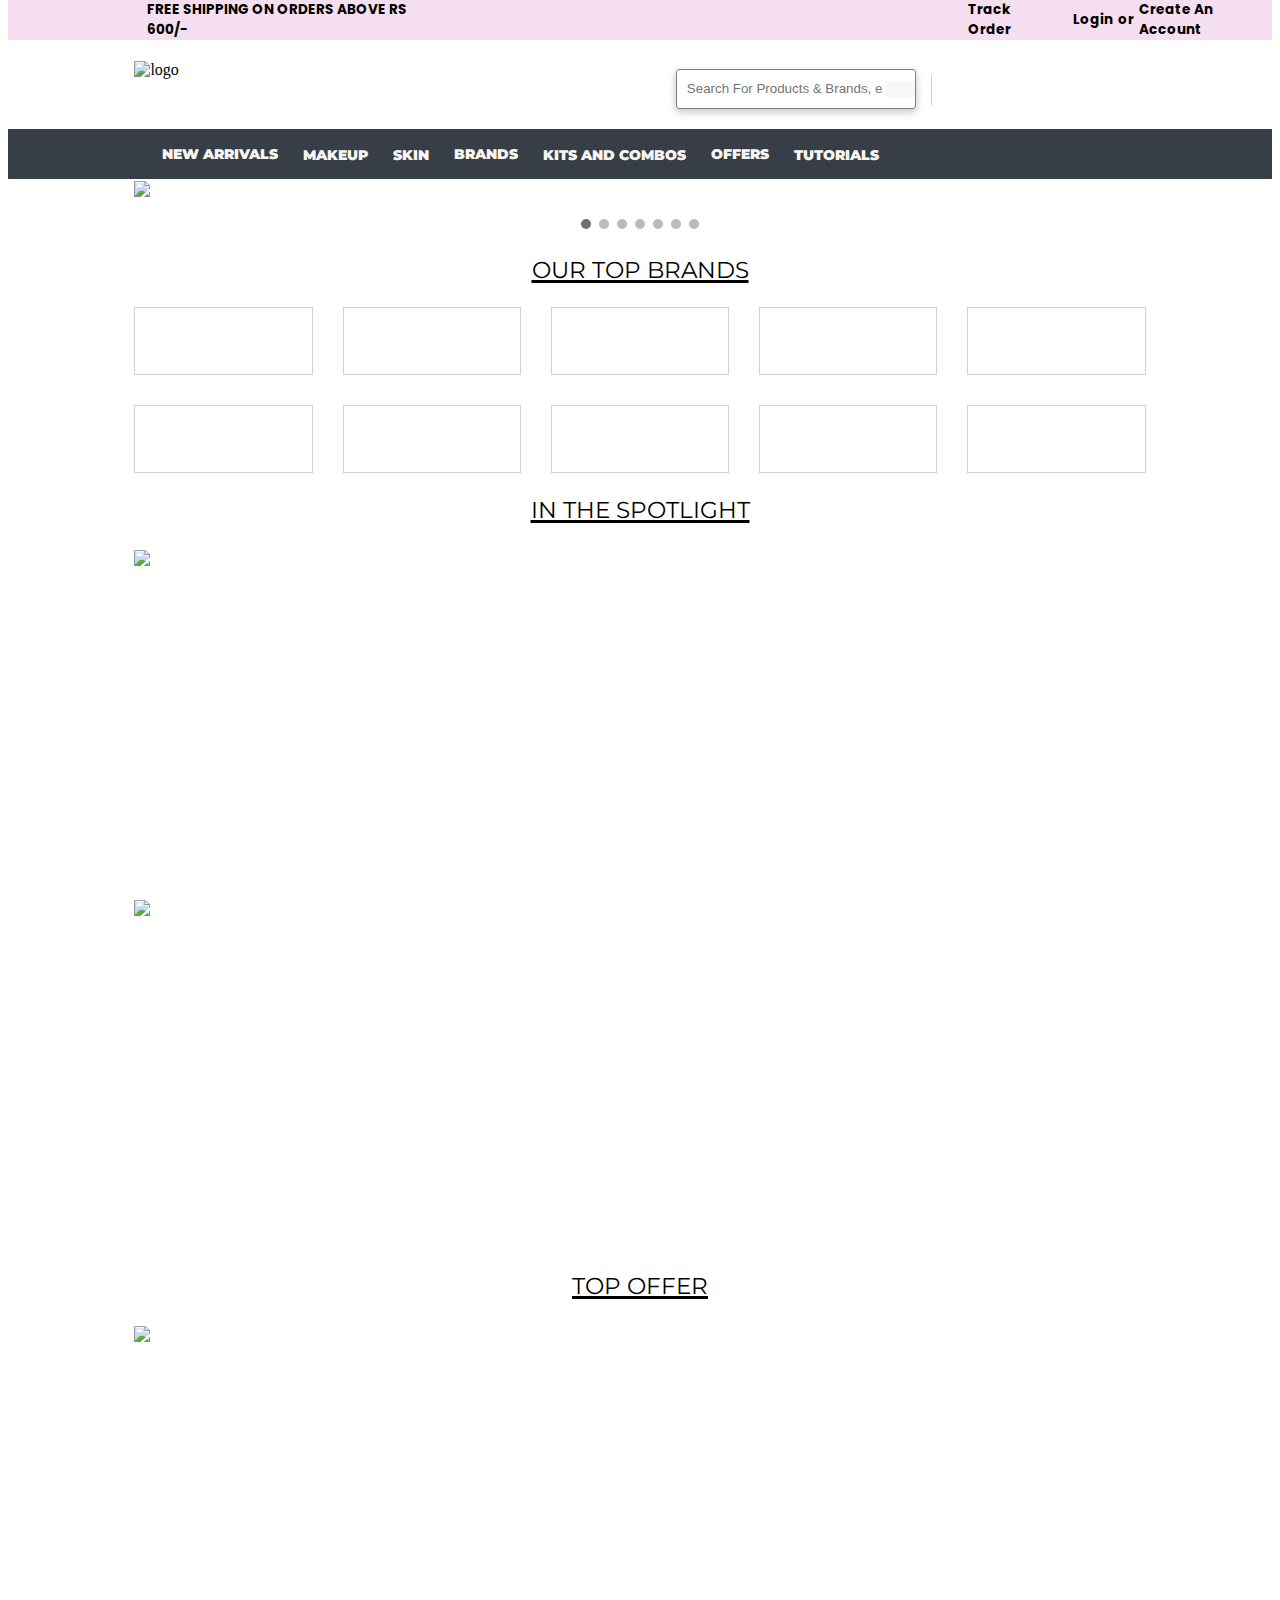
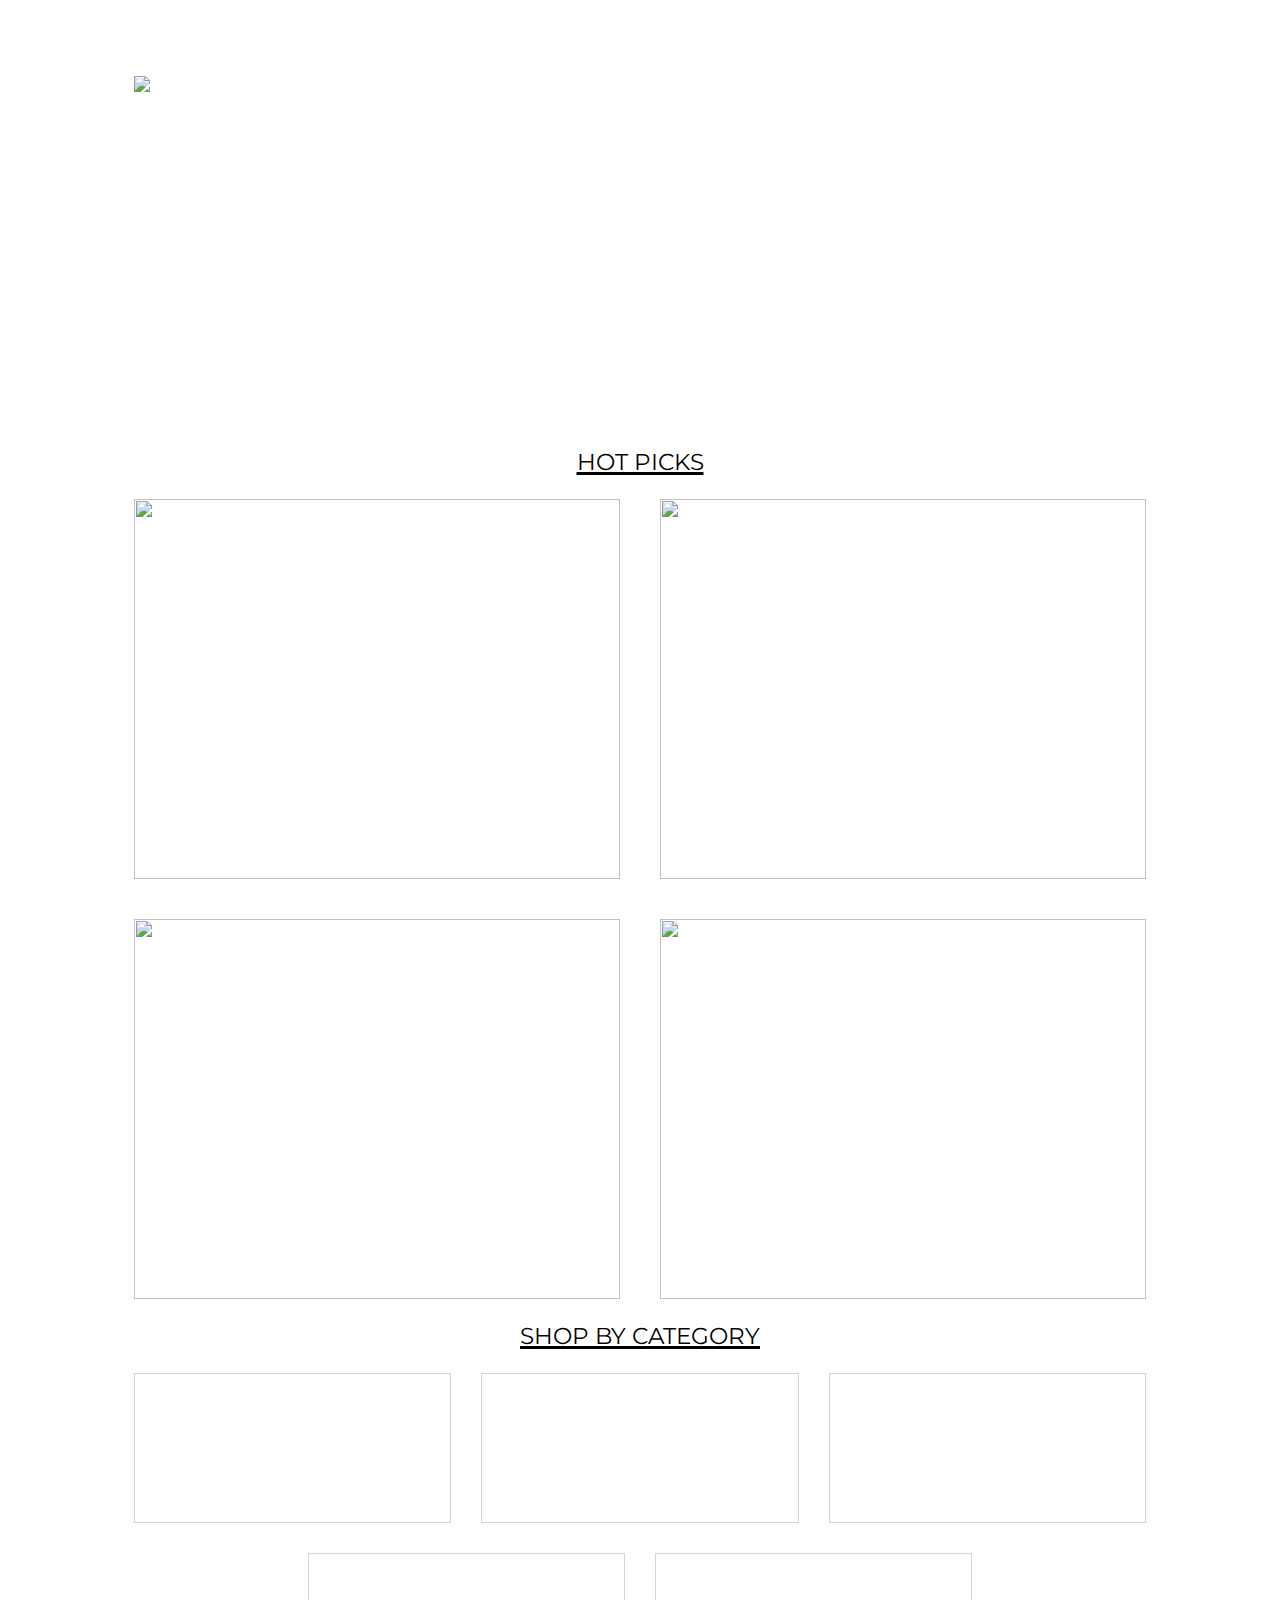
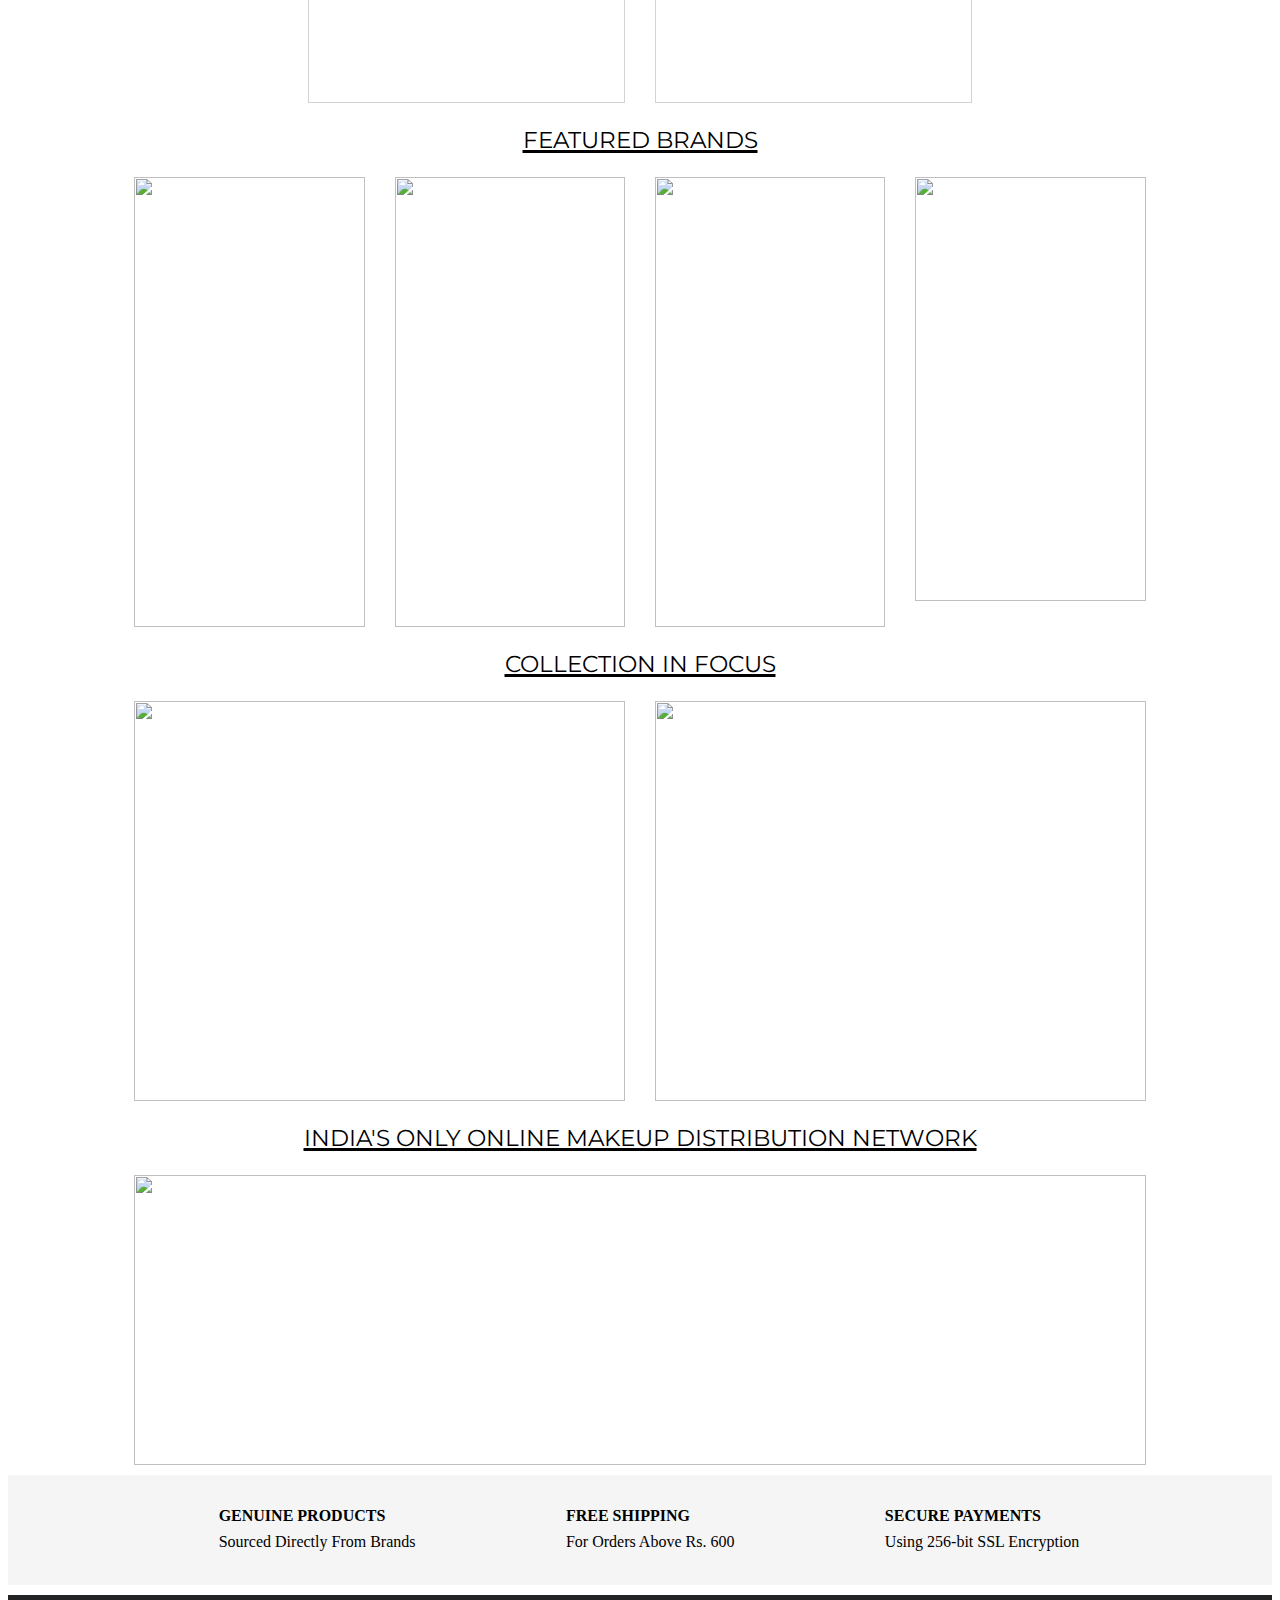
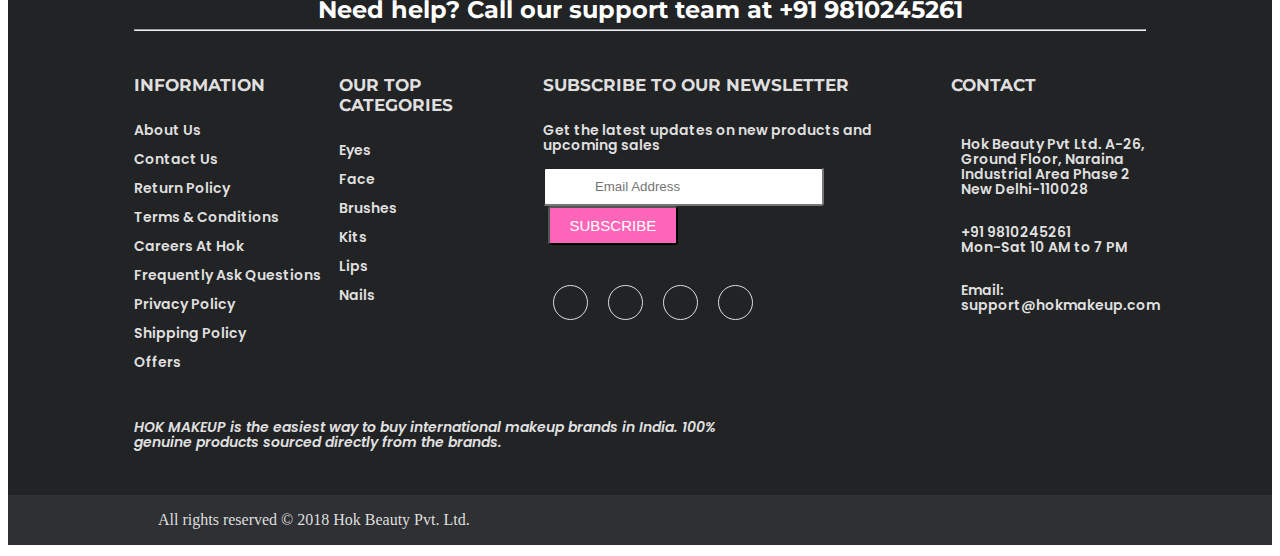
==== commit 83b11ff6: "Add files via upload" ====
--- a/index.html
+++ b/index.html
@@ -52,21 +52,21 @@
           <form id="form">
             <label id="logBold">Email</label><span>*</span>
             <br />
-            <input class="box" type="text" placeholder="Email" />
+            <input id="eml"class="box" type="text" placeholder="Email" />
             <br /><br />
             <label id="logBold">Password</label><span>*</span>
             <br />
-            <input class="box" type="password" placeholder="Password" />
+            <input id="pass"class="box" type="password" placeholder="Password" />
             <br /><br />
             <div class="pasdiv"><a href="#">Forgot Your Password?</a></div>
             <button class="box but1" type="submit" onclick="loggin(event)">
               LOGIN
             </button>
+          </form>
             <div class="lastbox">
               <p>Create your account and enjoy a new shopping experience.</p>
               <button class="box but2" type="submit">CREATE A NEW ACCOUNT</button>
             </div>
-          </form>
         </div>
       </div>
 
@@ -597,4 +597,4 @@
 </html>
 
 <script src="slide.js">
-</script>
+</script>--- a/index.css
+++ b/index.css
@@ -1,6 +1,9 @@
 #container {
   width: 100%;
 }
+
+/* Header Starting */
+
 #nav1 {
   display: flex;
   background-color: #f5deef;
@@ -9,6 +12,124 @@
   margin-top: -8px;
   font-family: "Poppins", sans-serif;
   font-size: 13.5px;
+}
+
+#loginn {
+  margin-left: 70%;
+  background-color: white;
+  position: absolute;
+  width: 20%;
+  padding: 15px 20px;
+  box-shadow: 0 1px 1px 0 rgba(0, 0, 0, 0.2), 0 1px 5px 0 rgba(0, 0, 0, 0.19);
+  display: none;
+  z-index: 1;
+  height: 580px;
+  font-family: Poppins, sans-serif;
+  font-weight: 800;
+  font-size: 15px;
+}
+
+#top {
+  display: flex;
+  justify-content: space-between;
+}
+#loginHr {
+  width: 100%;
+}
+#loginP {
+  font-family: Poppins, sans-serif;
+  font-weight: 400;
+  font-size: 14px;
+  color: black;
+}
+
+#logBold {
+  font-family: Poppins, sans-serif;
+  font-weight: bolder;
+  font-size: 12px;
+  color: #141414;
+}
+.box {
+  height: 40px;
+  width: 250px;
+  margin-top: 15px;
+}
+.but1 {
+  background-color: white;
+  border: 1px solid black;
+  color: black;
+  border-radius: 5px;
+  width: 250px;
+  height: 40px;
+}
+.but2 {
+  border: 0;
+  background-color: #383e47;
+  color: #ea3469;
+  border-radius: 5px;
+  font-size: 15px;
+  cursor: pointer;
+}
+#under {
+  text-decoration: underline;
+  width: 70%;
+  font-family: Montserrat, sans-serif;
+  font-weight: 700;
+  font-size: 16px;
+}
+#close {
+  margin-top: 0px;
+  color: black;
+  font-size: 21px;
+  font-weight: 500;
+  cursor: pointer;
+}
+.but1:hover {
+  border: 0;
+  background-color: #383e47;
+  color: #ea3469;
+  border-radius: 5px;
+  font-size: 15px;
+  cursor: pointer;
+}
+
+/* input {
+  margin-top: 10px;
+} */
+
+span {
+  color: red;
+}
+.pasdiv {
+  font-family: Poppins, sans-serif;
+  font-style: normal;
+  font-weight: 400;
+  font-size: 14px;
+  line-height: 22px;
+  margin-bottom: 10px;
+  position: relative;
+  cursor: pointer;
+  font-weight: bold;
+}
+.pasdiv a {
+  color: black;
+  text-decoration: none;
+}
+
+.pasdiv::after {
+  content: "";
+  position: absolute;
+  width: 55%;
+  height: 1.5px;
+  background-color: black;
+  left: 0%;
+  bottom: 0%;
+  transform: scale(0, 1);
+  transform-origin: 0% 100%;
+  transition: transform 0.4s ease;
+}
+.pasdiv:hover::after {
+  transform: scale(1, 1);
 }
 
 #free600 {
@@ -36,12 +157,12 @@
   background-color: black;
   left: 0%;
   bottom: 0%;
-  transform: scale(0,1);
+  transform: scale(0, 1);
   transform-origin: 0% 100%;
   transition: transform 0.4s ease;
 }
 #track:hover::after {
- transform: scale(1,1);
+  transform: scale(1, 1);
 }
 
 #log {
@@ -57,12 +178,12 @@
   background-color: black;
   left: 0%;
   bottom: 0%;
-  transform: scale(0,1);
+  transform: scale(0, 1);
   transform-origin: 0% 100%;
   transition: transform 0.4s ease;
 }
 #log:hover::after {
- transform: scale(1,1);
+  transform: scale(1, 1);
 }
 
 #create {
@@ -78,12 +199,12 @@
   background-color: black;
   left: 0%;
   bottom: 0%;
-  transform: scale(0,1);
+  transform: scale(0, 1);
   transform-origin: 0% 100%;
   transition: transform 0.4s ease;
 }
 #create:hover::after {
- transform: scale(1,1);
+  transform: scale(1, 1);
 }
 
 #nav2 {
@@ -93,45 +214,45 @@
 }
 
 #logo {
-  margin-left:10%;
+  margin-left: 10%;
+  cursor: pointer;
 }
 
 #search {
-width: 19%;
-height: 40px;
-border: gray 0.5px solid;
-margin-left: 497px;
-margin-top: 9px;
-display: flex;
-align-items: center;
-justify-content: center;
-border-radius: 3px;
-box-shadow: rgba(0, 0, 0, 0.24) 0px 3px 8px;
+  width: 19%;
+  height: 40px;
+  border: gray 0.5px solid;
+  margin-left: 497px;
+  margin-top: 9px;
+  display: flex;
+  align-items: center;
+  justify-content: center;
+  border-radius: 3px;
+  box-shadow: rgba(0, 0, 0, 0.24) 0px 3px 8px;
 }
 
 #searchBox {
-  width:100%;
+  width: 100%;
   height: 80%;
   margin-left: 8px;
- border: none;
- background-color: transparent;
- resize: none;
- outline: none;
-
-} 
+  border: none;
+  background-color: transparent;
+  resize: none;
+  outline: none;
+}
 
 #searchicon {
-  padding:10px 15px;
+  padding: 8px 15px;
   justify-content: left;
-   display: flex;
-   align-items: center;
-   justify-content: center;
-   margin: 0px;
-   color: rgb(72, 72, 73);
-   font-weight: lighter;
-   background-color: #f7f7f7 ;
-  
- }
+  display: flex;
+  align-items: center;
+  justify-content: center;
+  margin: 0px;
+  color: rgb(72, 72, 73);
+  font-weight: lighter;
+  background-color: #f7f7f7;
+  cursor: pointer;
+}
 
 #wishlist {
   margin-left: 18px;
@@ -139,61 +260,112 @@
   font-size: 30px;
   font-weight: lighter;
   color: rgb(72, 72, 73);
+  cursor: pointer;
 }
 #cart {
   margin-left: 15px;
   margin-top: 15px;
-  font-size: 27px; 
+  font-size: 27px;
   font-weight: lighter;
   color: rgb(72, 72, 73);
-}
-
-
- #line {
-   width: 1px;
-   height: 30px;
-   background-color: rgb(206, 203, 203);
+  cursor: pointer;
+}
+
+#line {
+  width: 1px;
+  height: 30px;
+  background-color: rgb(206, 203, 203);
   margin-left: 15px;
   margin-top: 15px;
- }
-
-#nav3{
+}
+
+#nav3 {
   width: 100%;
   height: 50px;
   margin-top: 20px;
   background-color: #383e47;
 }
 .navbar {
-  width:70%;
+  width: 70%;
   height: 50px;
   display: flex;
   margin-left: 154px;
   align-items: center;
   font-family: "Montserrat", sans-serif;
 }
-.navbar div{
+.navbar a {
   position: relative;
   margin-right: 25px;
   color: #f7f6f2;
   font-weight: 1000;
   font-size: 13.5px;
   cursor: pointer;
-}
-.navbar div::after {
+  text-decoration: none;
+}
+.navbar a::after {
   content: "";
   position: absolute;
   width: 100%;
   height: 1.5px;
-  background-color: #f7f6f2 ;
-  bottom:15px;
-  transform: scale(0,1);
+  background-color: #f7f6f2;
+  bottom: 0;
+  left: 0%;
+  transform: scale(0, 1);
   transform-origin: 0% 100%;
   transition: transform 0.4s ease;
 }
 
-.navbar div:hover::after {
- transform: scale(1,1); 
-}
+.navbar a:hover::after {
+  transform: scale(1, 1);
+}
+
+.makeup {
+  display: none;
+  position: absolute;
+  background-color: white;
+  width: 50%;
+  margin-top: 5px;
+  z-index: 1;
+  height: 450px;
+}
+.makeup div a {
+  color: black;
+  font-family: "Poppins", sans-serif;
+  font-weight: 600;
+  font-size: 14px;
+}
+
+.makelist:hover .makeup {
+  display: block;
+  display: flex;
+  padding: 30px;
+}
+.color-pink {
+  color: #ff66b9;
+  font-weight: bold;
+  font-size: 14px;
+}
+
+#kits_combos {
+  width: 12%;
+  background-color: white;
+  margin-top: 13px;
+  padding: 10px;
+  position: absolute;
+  display: none;
+  z-index: 1;
+}
+#kits_combos a {
+  text-decoration: none;
+  color: black;
+  font-size: 14px;
+  font-weight: 400;
+}
+#kits:hover #kits_combos {
+  display: block;
+}
+
+/* Header End */
 
 * {
   box-sizing: border-box;
@@ -210,6 +382,7 @@
   width: 80%;
   position: relative;
   margin: auto;
+  cursor: pointer;
 }
 /* The dots/bullets/indicators */
 .dot {
@@ -258,11 +431,13 @@
     font-size: 11px;
   }
 }
+
 #banner {
   width: 80%;
   height: 325px;
   margin: auto;
   margin-bottom: 50px;
+  cursor: pointer;
 }
 h3 {
   text-align: center;
@@ -284,12 +459,14 @@
   display: flex;
   align-items: center;
   justify-content: center;
+  cursor: pointer;
 }
 #banner1 {
   width: 80%;
   height: 325px;
   margin: auto;
   margin-bottom: 25px;
+  cursor: pointer;
 }
 #hotPicks {
   display: grid;
@@ -298,6 +475,7 @@
   width: 80%;
   margin: auto;
   grid-gap: 40px;
+  cursor: pointer;
 }
 
 #shopCat {
@@ -316,6 +494,7 @@
   display: flex;
   align-items: center;
   justify-content: center;
+  cursor: pointer;
 }
 .cat1 {
   grid-area: a;
@@ -340,6 +519,7 @@
   width: 80%;
   margin: auto;
   grid-gap: 30px;
+  cursor: pointer;
 }
 #collection {
   display: grid;
@@ -348,12 +528,13 @@
   width: 80%;
   margin: auto;
   grid-gap: 30px;
+  cursor: pointer;
 }
 #network {
   width: 80%;
-
   height: 290px;
   margin: auto;
+  cursor: pointer;
 }
 #mainProcess {
   width: 100%;
@@ -398,6 +579,9 @@
   margin: 0;
   font-family: "Montserrat", sans-serif;
 }
+
+/*Footer Start  */
+
 #footer {
   width: 100%;
   height: 500px;
@@ -446,13 +630,13 @@
   font-size: 17px;
   font-family: "Montserrat", sans-serif;
 }
-p {
+#footer p {
   line-height: 15px;
   font-family: "Poppins", sans-serif;
   font-weight: 600;
   font-size: 14px;
 }
-p:hover {
+#footer p:hover {
   color: #ff0b91;
   text-decoration: underline;
   cursor: pointer;
@@ -514,3 +698,4 @@
   margin-left: 10px;
   margin-top: 40px;
 }
+/* Footer End */
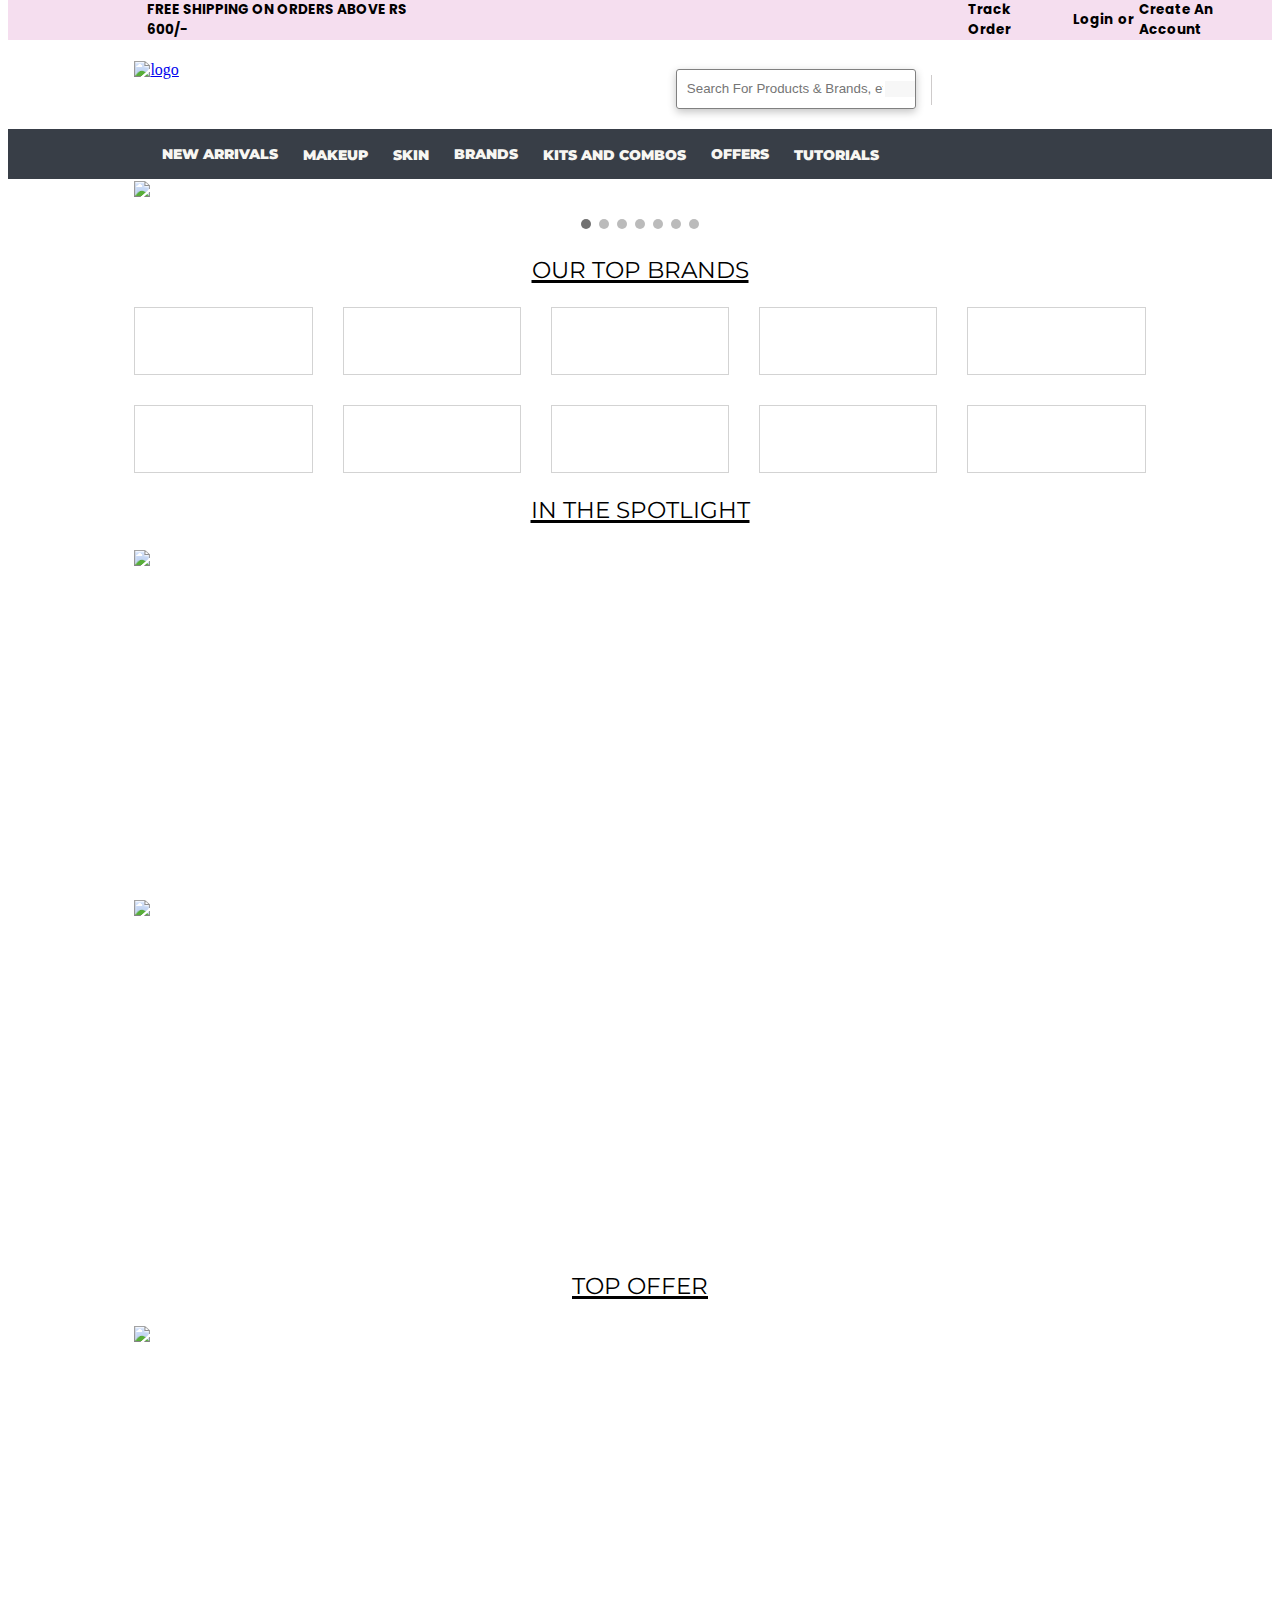
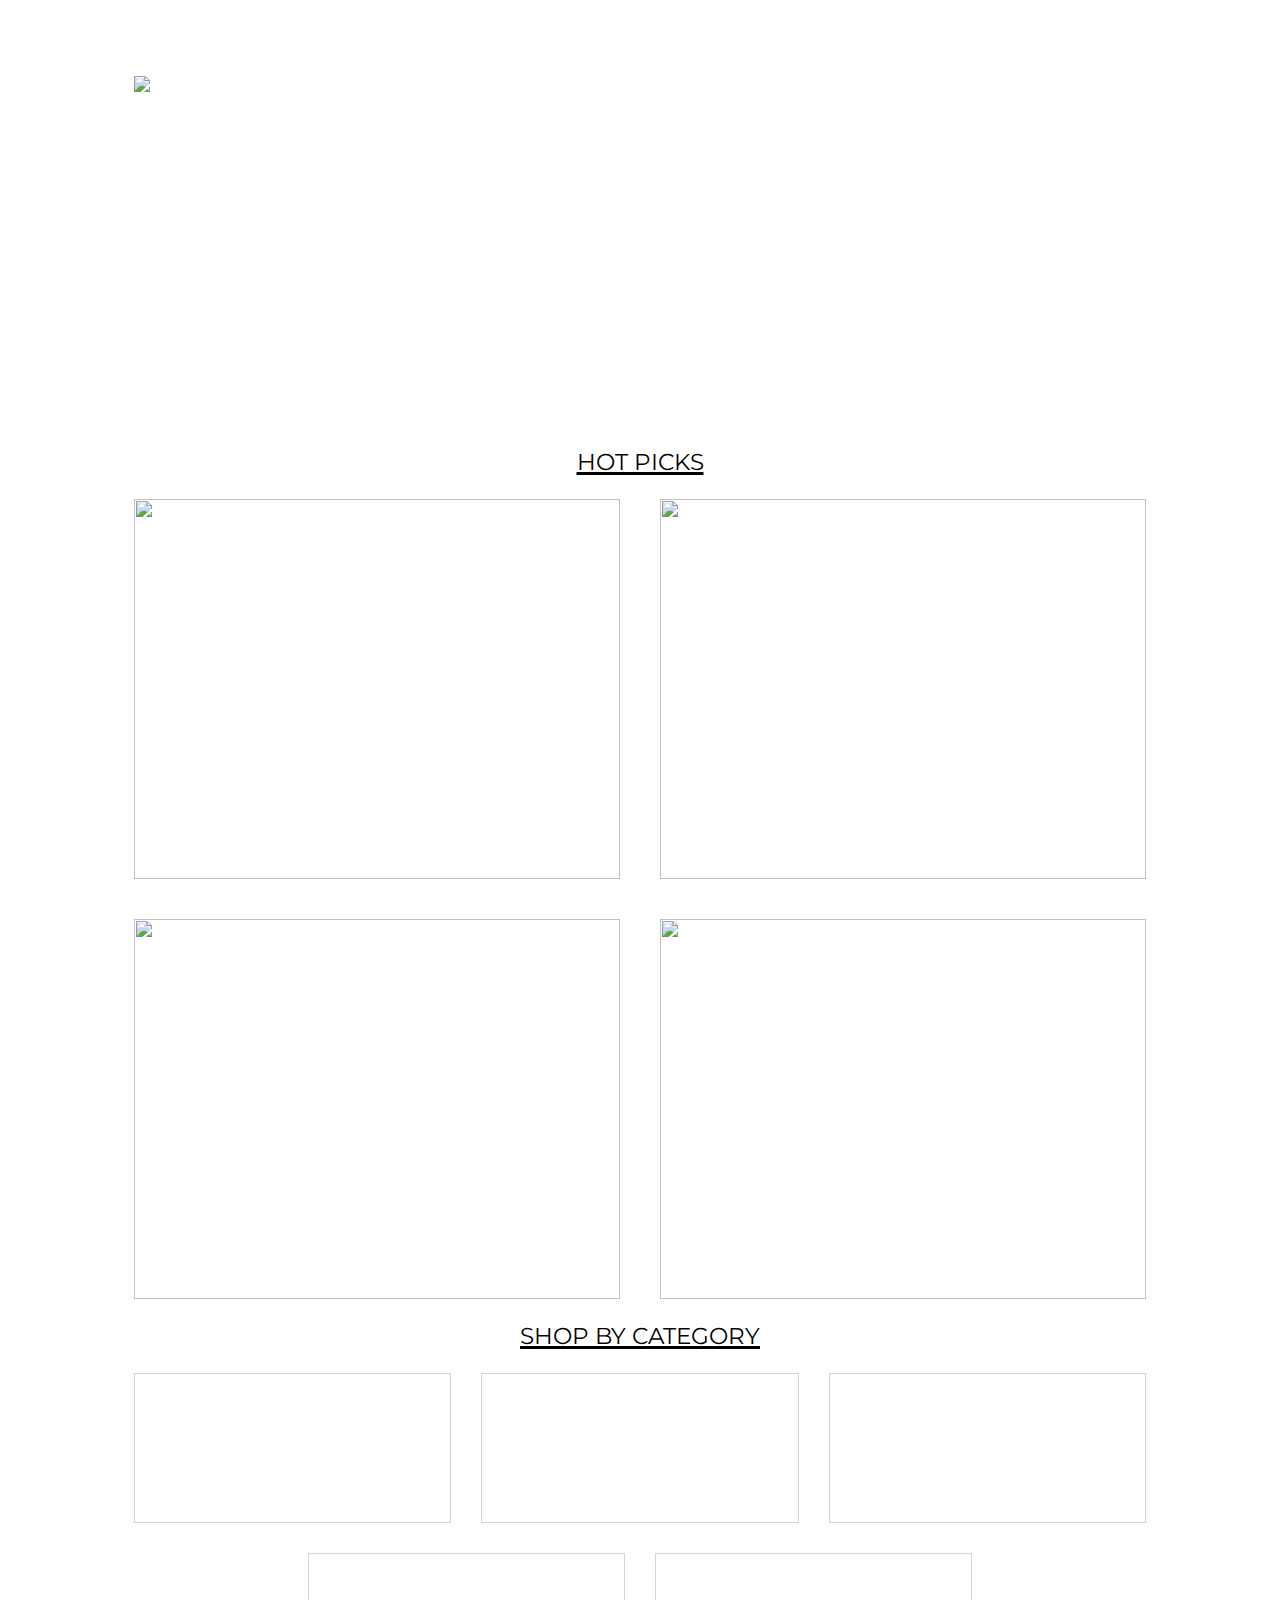
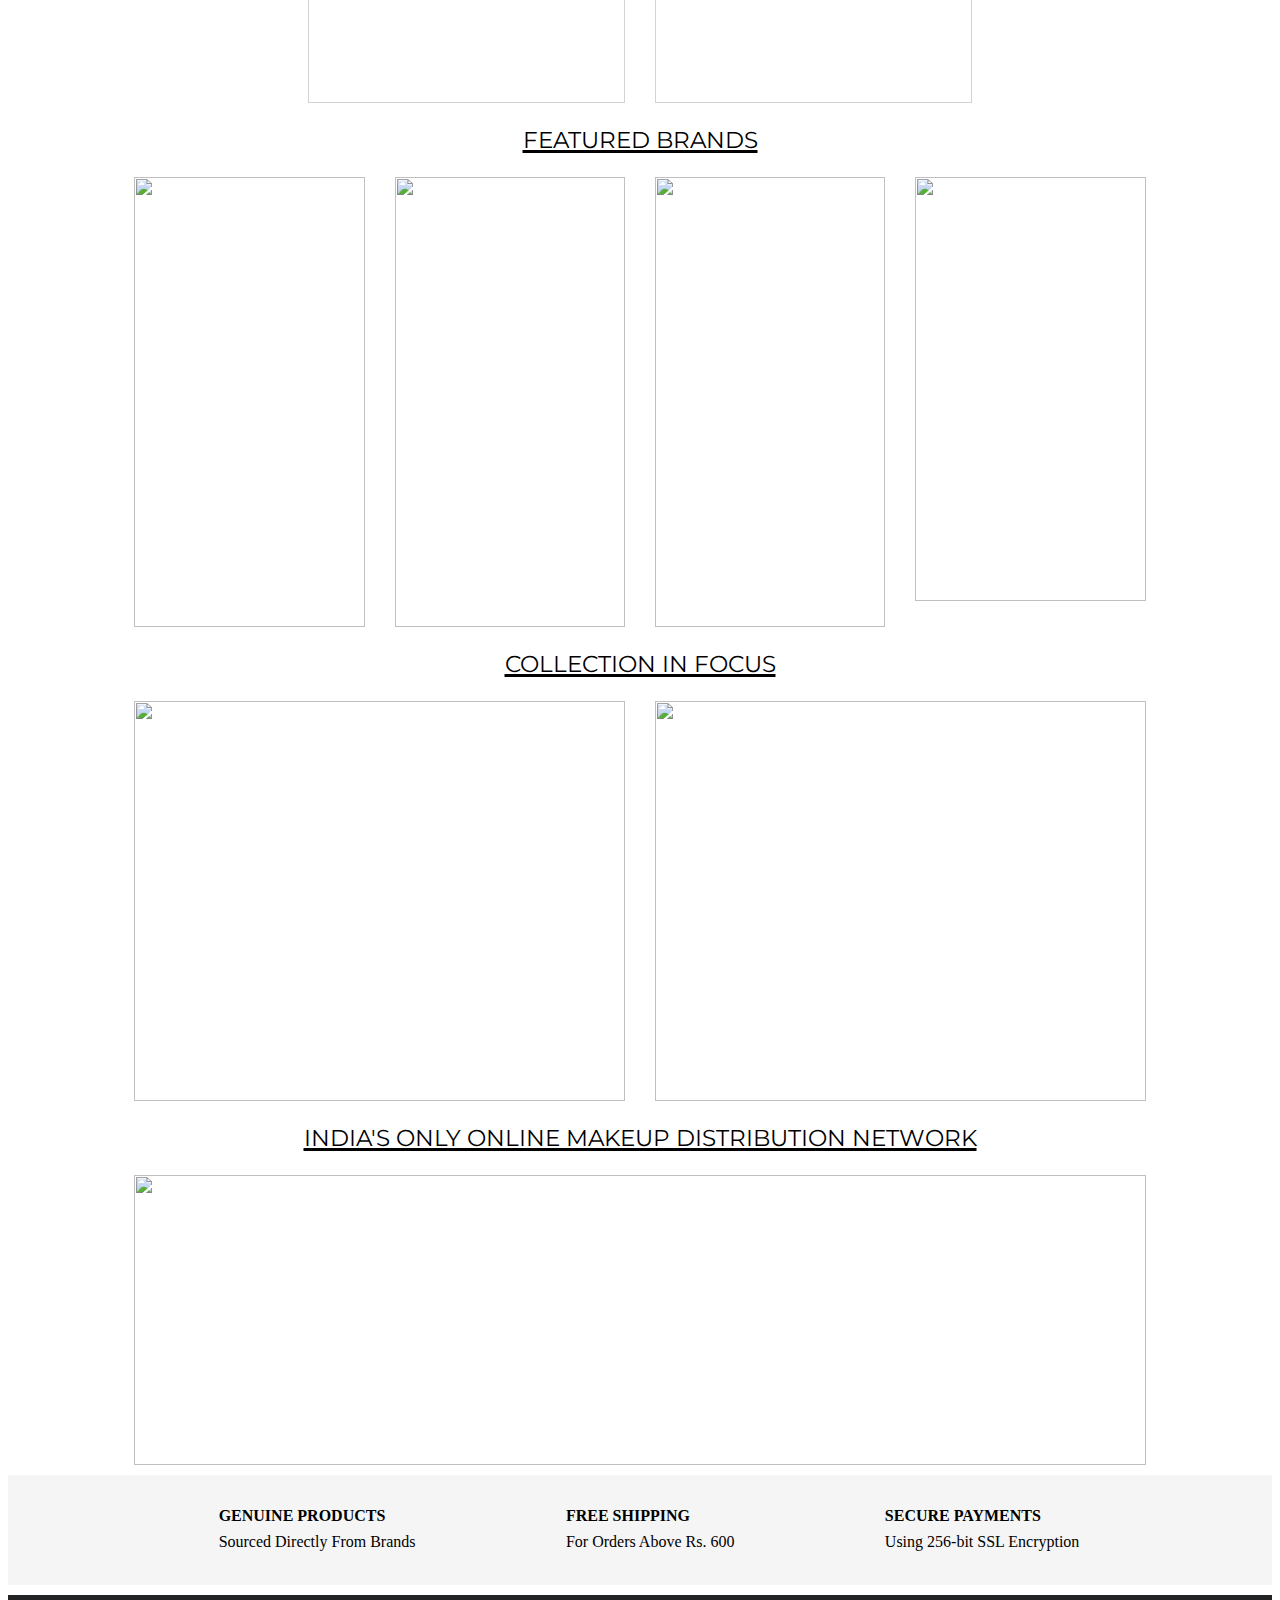
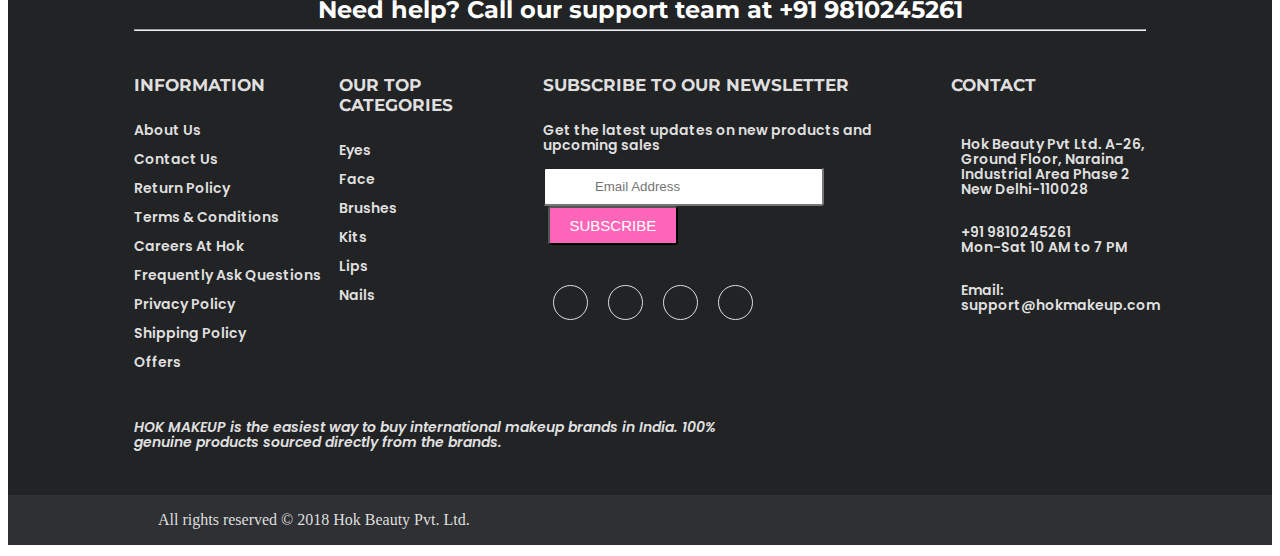
==== commit 1b6e8c37: "Add files via upload" ====
--- a/index.html
+++ b/index.html
@@ -1,257 +1,236 @@
 <!DOCTYPE html>
 <html lang="en">
-  <head>
-    <meta charset="UTF-8" />
-    <meta http-equiv="X-UA-Compatible" content="IE=edge" />
-    <meta name="viewport" content="width=device-width, initial-scale=1.0" />
-    <title>Buy Makeup And Beauty Products Online In India - HOKMAKEUP</title>
-    
-<!-- Take this data and paste in head tag for Header & Footer     -->
-    
-    <link rel="stylesheet" href="
-    <link rel="preconnect" href="https://fonts.googleapis.com" />
-    <link rel="preconnect" href="https://fonts.gstatic.com" crossorigin />
-    <link
-      href="https://fonts.googleapis.com/css2?family=Montserrat:wght@100;500&family=Poppins:wght@100&display=swap"
-      rel="stylesheet"
-    />
-    <link
-      rel="stylesheet"
-      href="https://pro.fontawesome.com/releases/v5.10.0/css/all.css"
-      integrity="sha384-AYmEC3Yw5cVb3ZcuHtOA93w35dYTsvhLPVnYs9eStHfGJvOvKxVfELGroGkvsg+p"
-      crossorigin="anonymous"
-    />
-    <link rel="stylesheet" href="index.css" />
-  </head>
-
-  <body>
-    <div id="container">
-                       
-<!--       Header Data Start                  -->
-                       
-      <div id="nav1">
-        <h4 id="free600">FREE SHIPPING ON ORDERS ABOVE RS 600/-</h4>
-        <h4 id="track">Track Order</h4>
-        <i class="far fa-user"></i>
-        <h4 id="log">Login</h4>
-        <h4>or</h4>
-        <h4 id="create">Create An Account</h4>
-      </div>
-
-
-      <!-- Login Data By Dhananjay -->
-      
-      <div id="loginn">
-        <div id="top">
-          <div id="under">CUSTOMER LOGIN</div>
-          <div><i id="close" class="fas fa-times"></i></div>
-        </div>
-        <hr id="loginHr"/>
-        <p style="color: black;">If you are already registered,<br> please log in.</p>
-        <div>
-          <form id="form">
-            <label id="logBold">Email</label><span>*</span>
-            <br />
-            <input id="eml"class="box" type="text" placeholder="Email" />
-            <br /><br />
-            <label id="logBold">Password</label><span>*</span>
-            <br />
-            <input id="pass"class="box" type="password" placeholder="Password" />
-            <br /><br />
-            <div class="pasdiv"><a href="#">Forgot Your Password?</a></div>
-            <button class="box but1" type="submit" onclick="loggin(event)">
-              LOGIN
-            </button>
-          </form>
-            <div class="lastbox">
-              <p>Create your account and enjoy a new shopping experience.</p>
-              <button class="box but2" type="submit">CREATE A NEW ACCOUNT</button>
-            </div>
-        </div>
-      </div>
-
-      <div id="nav2">
-        <div  id="logo">
-          <img
-            src="https://cdn.shopify.com/s/files/1/1743/7443/files/website_logo.png?v=1609240506"
-            alt="logo"
-            height="95%"
-            width="50%"
-          />
-        </div>
-        <div id="search">
-       
-          <input
-            id="searchBox"
-            type="text"
-            placeholder="Search For Products & Brands, etc"
-           >
-      
-       <div> <i id="searchicon" class="fas fa-search"></i></div> 
-      </div>
-        <div id="line"></div>
-        <div><i id="wishlist" class="far fa-heart"></i></div>
-        <div><i  id="cart" class="fal fa-shopping-cart"></i></div>
-      </div>
-      <div id="nav3">
-        <div class="navbar">
-        <a href="#">NEW ARRIVALS</a>
-        <div class="makelist"><a href="#">MAKEUP</a>
-        <div class="makeup">
-          <div>
+
+<head>
+  <meta charset="UTF-8" />
+  <meta http-equiv="X-UA-Compatible" content="IE=edge" />
+  <meta name="viewport" content="width=device-width, initial-scale=1.0" />
+  <title>Buy Makeup And Beauty Products Online In India - HOKMAKEUP</title>
+
+  <!-- Take this data and paste in head tag for Header & Footer     -->
+
+  <link rel="preconnect" href="https://fonts.googleapis.com" />
+  <link rel="preconnect" href="https://fonts.gstatic.com" crossorigin />
+  <link href="https://fonts.googleapis.com/css2?family=Montserrat:wght@100;500&family=Poppins:wght@100&display=swap"
+    rel="stylesheet" />
+  <link rel="stylesheet" href="https://pro.fontawesome.com/releases/v5.10.0/css/all.css"
+    integrity="sha384-AYmEC3Yw5cVb3ZcuHtOA93w35dYTsvhLPVnYs9eStHfGJvOvKxVfELGroGkvsg+p" crossorigin="anonymous" />
+  <link rel="stylesheet" href="./styles/index.css" />
+</head>
+
+<body>
+  <div id="container">
+
+    <!--       Header Data Start                  -->
+
+    <div id="nav1">
+      <h4 id="free600">FREE SHIPPING ON ORDERS ABOVE RS 600/-</h4>
+      <h4 id="track">Track Order</h4>
+      <i class="far fa-user"></i>
+      <h4 id="log">Login</h4>
+      <h4>or</h4>
+
+      <h4 id="create"><a href="./create_account.html"> Create An Account</a></h4>
+    </div>
+
+
+    <!-- Login Data By Dhananjay -->
+
+    <div id="loginn">
+      <div id="top">
+        <div id="under">CUSTOMER LOGIN</div>
+        <div><i id="close" class="fas fa-times"></i></div>
+      </div>
+      <hr id="loginHr" />
+      <p style="color: black;">If you are already registered,<br> please log in.</p>
+      <div>
+        <form id="form">
+          <label id="logBold">Email</label><span>*</span>
+          <br />
+          <input id="eml" class="box" type="text" placeholder="Email" />
+          <br /><br />
+          <label id="logBold">Password</label><span>*</span>
+          <br />
+          <input id="pass" class="box" type="password" placeholder="Password" />
+          <br /><br />
+          <div class="pasdiv"><a href="./newArrivals.html">Forgot Your Password?</a></div>
+          <button class="box but1" type="submit" onclick="loggin(event)">
+            LOGIN
+          </button>
+        </form>
+        <div class="lastbox">
+          <p>Create your account and enjoy a new shopping experience.</p>
+          <a href="./create_account.html"><button class="box but2" type="submit">CREATE A NEW ACCOUNT</button></a>
+        </div>
+      </div>
+    </div>
+
+    <div id="nav2">
+      <div id="logo">
+        <a href="./index.html">
+          <img src="https://cdn.shopify.com/s/files/1/1743/7443/files/website_logo.png?v=1609240506" alt="logo"
+            height="95%" width="50%" />
+        </a>
+      </div>
+      <div id="search">
+
+        <input id="searchBox" type="text" placeholder="Search For Products & Brands, etc">
+
+        <div> <i id="searchicon" class="fas fa-search"></i></div>
+      </div>
+      <div id="line"></div>
+      <div><i id="wishlist" class="far fa-heart"></i></div>
+      <div><i id="cart" class="fal fa-shopping-cart"></i></div>
+    </div>
+    <div id="nav3">
+      <div class="navbar">
+        <a href="./newArrivals.html">NEW ARRIVALS</a>
+        <div class="makelist"><a href="./newArrivals.html">MAKEUP</a>
+          <div class="makeup">
+            <div>
               <div class="color-pink">Eyes</div>
-              <p><a href="#">EyeBrow</a></p>
-              <p><a href="#">Eye liner</a></p>
-              <p><a href="#">Eye primer</a></p>
-              <p><a href="#">Eye shadow</a></p>
-              <p><a href="#">False eyelashes</a></p>
-              <p><a href="#">Kajal</a></p>
-              <p><a href="#">Mascara</a></p>
-          </div>
-          <div>
-              <div class="color-pink">Face</div> 
-              <p><a href="#">Blush</a></p>
-              <p><a href="#">B.B / C.C cream</a></p>
-              <p><a href="#">Bronzer</a></p>
-              <p><a href="#">Compact</a></p>
-              <p><a href="#">Concealer</a></p>
-              <p><a href="#">Contour</a></p>
-              <p><a href="#">Foundation</a></p>
-              <p><a href="#">Highlighter</a></p>
-              <p><a href="#">Loose power</a></p>
-          </div>
-          <div>
-               <div class="color-pink">Lips</div> 
-              <p><a href="#">Lip Balm</a></p>
-              <p><a href="#">Lip Gloss</a></p>
-              <p><a href="#">Lip liner</a></p>
-              <p><a href="#">Lipstick</a></p>
-              <p><a href="#">Liquid Lipstick</a></p>
-      
-          </div>
-          <div>
+              <p><a href="./newArrivals.html">EyeBrow</a></p>
+              <p><a href="./newArrivals.html">Eye liner</a></p>
+              <p><a href="./newArrivals.html">Eye primer</a></p>
+              <p><a href="./newArrivals.html">Eye shadow</a></p>
+              <p><a href="./newArrivals.html">False eyelashes</a></p>
+              <p><a href="./newArrivals.html">Kajal</a></p>
+              <p><a href="./newArrivals.html">Mascara</a></p>
+            </div>
+            <div>
+              <div class="color-pink">Face</div>
+              <p><a href="./newArrivals.html">Blush</a></p>
+              <p><a href="./newArrivals.html">B.B / C.C cream</a></p>
+              <p><a href="./newArrivals.html">Bronzer</a></p>
+              <p><a href="./newArrivals.html">Compact</a></p>
+              <p><a href="./newArrivals.html">Concealer</a></p>
+              <p><a href="./newArrivals.html">Contour</a></p>
+              <p><a href="./newArrivals.html">Foundation</a></p>
+              <p><a href="./newArrivals.html">Highlighter</a></p>
+              <p><a href="./newArrivals.html">Loose power</a></p>
+            </div>
+            <div>
+              <div class="color-pink">Lips</div>
+              <p><a href="./newArrivals.html">Lip Balm</a></p>
+              <p><a href="./newArrivals.html">Lip Gloss</a></p>
+              <p><a href="./newArrivals.html">Lip liner</a></p>
+              <p><a href="./newArrivals.html">Lipstick</a></p>
+              <p><a href="./newArrivals.html">Liquid Lipstick</a></p>
+
+            </div>
+            <div>
               <div class="color-pink">Nails</div>
-              <p><a href="#">Nail Polish</a></p>
-          </div>
-          <div>
-             <div class="color-pink">Tools & Brushes</div>
-              <p><a href="#">Brush set</a></p>
-              <p><a href="#">Face brush</a></p>
-              <p><a href="#">Eye brush</a></p>
-              <p><a href="#">Lip brush</a></p>
-              <p><a href="#">Sponges and Applicators</a></p>
-          </div>
-          <div>
-             <div class="color-pink">Kits</div>
-              <p><a href="#">Eye Palettes</a></p>
-              <p><a href="#">Face palettes</a></p>
-          </div>
-       </div>
-      </div>
-        <div class="makelist"><a href="#">SKIN</a>
-
-        <div class="makeup">
-          <div>
+              <p><a href="./newArrivals.html">Nail Polish</a></p>
+            </div>
+            <div>
+              <div class="color-pink">Tools & Brushes</div>
+              <p><a href="./newArrivals.html">Brush set</a></p>
+              <p><a href="./newArrivals.html">Face brush</a></p>
+              <p><a href="./newArrivals.html">Eye brush</a></p>
+              <p><a href="./newArrivals.html">Lip brush</a></p>
+              <p><a href="./newArrivals.html">Sponges and Applicators</a></p>
+            </div>
+            <div>
+              <div class="color-pink">Kits</div>
+              <p><a href="./newArrivals.html">Eye Palettes</a></p>
+              <p><a href="./newArrivals.html">Face palettes</a></p>
+            </div>
+          </div>
+        </div>
+        <div class="makelist"><a href="./newArrivals.html">SKIN</a>
+
+          <div class="makeup">
+            <div>
               <div class="color-pink">Face</div>
-              <p><a href="#">Cleanser</a></p>
-              <p><a href="#">cream</a></p>
-              <p><a href="#">Face mask</a></p>
-              <p><a href="#">Serum & Oil</a></p>
-              <p><a href="#">Face Wash</a></p>
-              <p><a href="#">Facial Mist</a></p>
-              <p><a href="#">Facial Wipes</a></p>
-              <p><a href="#">Gel</a></p>
-              <p><a href="#">Scrub</a></p>
-              <p><a href="#">Moisturizer</a></p>
-          </div>
-          <div>
+              <p><a href="./newArrivals.html">Cleanser</a></p>
+              <p><a href="./newArrivals.html">cream</a></p>
+              <p><a href="./newArrivals.html">Face mask</a></p>
+              <p><a href="./newArrivals.html">Serum & Oil</a></p>
+              <p><a href="./newArrivals.html">Face Wash</a></p>
+              <p><a href="./newArrivals.html">Facial Mist</a></p>
+              <p><a href="./newArrivals.html">Facial Wipes</a></p>
+              <p><a href="./newArrivals.html">Gel</a></p>
+              <p><a href="./newArrivals.html">Scrub</a></p>
+              <p><a href="./newArrivals.html">Moisturizer</a></p>
+            </div>
+            <div>
               <div class="color-pink">Eyes</div>
-              <p><a href="#">Eye Cream</a></p>
-              <p><a href="#">Eye Patch</a></p>
-          </div>
-          <div>
-              <div class="color-pink">Lip Care</div> 
-              <p><a href="#">Lip Balm</a></p>
-              <p><a href="#">Petrolium Jelly</a></p>
-          </div>
-          <div>
+              <p><a href="./newArrivals.html">Eye Cream</a></p>
+              <p><a href="./newArrivals.html">Eye Patch</a></p>
+            </div>
+            <div>
+              <div class="color-pink">Lip Care</div>
+              <p><a href="./newArrivals.html">Lip Balm</a></p>
+              <p><a href="./newArrivals.html">Petrolium Jelly</a></p>
+            </div>
+            <div>
               <div class="color-pink">Bath & Body</div>
-              <p><a href="#">Shower Gel</a></p>
-              <p><a href="#">Foot Scrub</a></p>
-              <p><a href="#">Body Oil</a></p>
-          </div>
-          <div>
-              <div  class="color-pink">Hair</div>
-              <p><a href="#">Hair Masque</a></p>
-              <p><a href="#">Hair Gel</a></p>
-              <p><a href="#">Shampoo</a></p>
-          </div>
-      </div>
-    </div>
-        <a href="#">BRANDS</a> 
-      
-        <div id="kits"><a href="#">KITS AND COMBOS</a>
-        <div id="kits_combos">
-          <p><a href="#">Best Selling Combos</a></p>
-          <p><a href="#">Customisable Kits</a></p>
-         </div> 
-        </div> 
-        <a href="#">OFFERS</a>
-       <div id="kits"><a href="#">TUTORIALS</a> 
-      <div id="kits_combos">
-        <p><a href="#">Face</a></p>
-        <p><a href="#">Lips</a></p>
-        <p><a href="#">Eyes</a></p>
-      </div>
-      </div>
-      </div>
-      
-<!--       Header End                 -->
-                      
-      <div class="slideshow-container">
-        <div class="mySlides fade">
-          <img
-            src="https://cdn.shopify.com/s/files/1/1743/7443/collections/relove-2_2048x600.jpg?v=1639375317"
-            style="width: 100%"
-          />
-        </div>
-        <div class="mySlides fade">
-          <img
-            src="https://cdn.shopify.com/s/files/1/1743/7443/collections/OW_Banner_2_2048x600.jpg?v=1639123363"
-            style="width: 100%"
-          />
-        </div>
-        <div class="mySlides fade">
-          <img
-            src="https://cdn.shopify.com/s/files/1/1743/7443/collections/0004_fhnfj-01_2048x600.jpg?v=1639375384"
-            style="width: 100%"
-          />
-        </div>
-        <div class="mySlides fade">
-          <img
-            src="https://cdn.shopify.com/s/files/1/1743/7443/collections/Collection_Banner-wnw_2048x600.jpg?v=1639375605"
-            style="width: 100%"
-          />
-        </div>
-        <div class="mySlides fade">
-          <img
-            src="https://cdn.shopify.com/s/files/1/1743/7443/collections/milani_300_x_150_2048x600.jpg?v=1639375460"
-            style="width: 100%"
-          />
-        </div>
-        <div class="mySlides fade">
-          <img
-            src="https://cdn.shopify.com/s/files/1/1743/7443/collections/l-a-girl_2048x600.jpg?v=1639375534"
-            style="width: 100%"
-          />
-        </div>
-        <div class="mySlides fade">
-          <img
-            src="https://cdn.shopify.com/s/files/1/1743/7443/collections/Hero_Banner_01_-_Koric_copy_2048x600.jpg?v=1639375180"
-            style="width: 100%"
-          />
-        </div>
-      </div>
+              <p><a href="./newArrivals.html">Shower Gel</a></p>
+              <p><a href="./newArrivals.html">Foot Scrub</a></p>
+              <p><a href="./newArrivals.html">Body Oil</a></p>
+            </div>
+            <div>
+              <div class="color-pink">Hair</div>
+              <p><a href="./newArrivals.html">Hair Masque</a></p>
+              <p><a href="./newArrivals.html">Hair Gel</a></p>
+              <p><a href="./newArrivals.html">Shampoo</a></p>
+            </div>
+          </div>
+        </div>
+        <a href="./newArrivals.html">BRANDS</a>
+
+        <div id="kits"><a href="./newArrivals.html">KITS AND COMBOS</a>
+          <div id="kits_combos">
+            <p><a href="./newArrivals.html">Best Selling Combos</a></p>
+            <p><a href="./newArrivals.html">Customisable Kits</a></p>
+          </div>
+        </div>
+        <a href="./newArrivals.html">OFFERS</a>
+        <div id="kits"><a href="./newArrivals.html">TUTORIALS</a>
+          <div id="kits_combos">
+            <p><a href="./newArrivals.html">Face</a></p>
+            <p><a href="./newArrivals.html">Lips</a></p>
+            <p><a href="./newArrivals.html">Eyes</a></p>
+          </div>
+        </div>
+      </div>
+
+      <!--       Header End                 -->
+      <a href="./newArrivals.html">
+        <div class="slideshow-container">
+          <div class="mySlides fade">
+            <img src="https://cdn.shopify.com/s/files/1/1743/7443/collections/relove-2_2048x600.jpg?v=1639375317"
+              style="width: 100%" />
+          </div>
+          <div class="mySlides fade">
+            <img src="https://cdn.shopify.com/s/files/1/1743/7443/collections/OW_Banner_2_2048x600.jpg?v=1639123363"
+              style="width: 100%" />
+          </div>
+          <div class="mySlides fade">
+            <img src="https://cdn.shopify.com/s/files/1/1743/7443/collections/0004_fhnfj-01_2048x600.jpg?v=1639375384"
+              style="width: 100%" />
+          </div>
+          <div class="mySlides fade">
+            <img
+              src="https://cdn.shopify.com/s/files/1/1743/7443/collections/Collection_Banner-wnw_2048x600.jpg?v=1639375605"
+              style="width: 100%" />
+          </div>
+          <div class="mySlides fade">
+            <img
+              src="https://cdn.shopify.com/s/files/1/1743/7443/collections/milani_300_x_150_2048x600.jpg?v=1639375460"
+              style="width: 100%" />
+          </div>
+          <div class="mySlides fade">
+            <img src="https://cdn.shopify.com/s/files/1/1743/7443/collections/l-a-girl_2048x600.jpg?v=1639375534"
+              style="width: 100%" />
+          </div>
+          <div class="mySlides fade">
+            <img
+              src="https://cdn.shopify.com/s/files/1/1743/7443/collections/Hero_Banner_01_-_Koric_copy_2048x600.jpg?v=1639375180"
+              style="width: 100%" />
+          </div>
+        </div>
+      </a>
       <br />
 
       <div style="text-align: center">
@@ -269,124 +248,85 @@
         <div>
           <img
             src="https://cdn.shopify.com/s/files/1/1743/7443/files/OWOWOWO_d11c8a94-9554-481a-b545-ac9a944909a7_160x.jpg?v=1638789426"
-            alt=""
-          />
-        </div>
-        <div>
-          <img
-            src="https://cdn.shopify.com/s/files/1/1743/7443/files/KKKK_160x.jpg?v=1637142305"
-            alt=""
-          />
+            alt="" />
+        </div>
+        <div>
+          <img src="https://cdn.shopify.com/s/files/1/1743/7443/files/KKKK_160x.jpg?v=1637142305" alt="" />
         </div>
         <div>
           <img
             src="https://cdn.shopify.com/s/files/1/1743/7443/files/160x60_PP_logo_for_Brands_-_6_September_2021_160x.jpg?v=1630908614"
-            alt=""
-          />
-        </div>
-        <div>
-          <img
-            src="https://cdn.shopify.com/s/files/1/1743/7443/files/160_X_60_Brand_Logos-04_160x.jpg?v=1609841765"
-            alt=""
-          />
-        </div>
-        <div>
-          <img
-            src="https://cdn.shopify.com/s/files/1/1743/7443/files/160_X_60_Brand_Logos-01_160x.jpg?v=1609841780"
-            alt=""
-          />
-        </div>
-        <div>
-          <img
-            src="https://cdn.shopify.com/s/files/1/1743/7443/files/XX_Logo_for_Brands_160x.jpg?v=1626848792"
-            alt=""
-          />
-        </div>
-        <div>
-          <img
-            src="https://cdn.shopify.com/s/files/1/1743/7443/files/160_X_60_Brand_Logos-03_160x.jpg?v=1609841780"
-            alt=""
-          />
+            alt="" />
+        </div>
+        <div>
+          <img src="https://cdn.shopify.com/s/files/1/1743/7443/files/160_X_60_Brand_Logos-04_160x.jpg?v=1609841765"
+            alt="" />
+        </div>
+        <div>
+          <img src="https://cdn.shopify.com/s/files/1/1743/7443/files/160_X_60_Brand_Logos-01_160x.jpg?v=1609841780"
+            alt="" />
+        </div>
+        <div>
+          <img src="https://cdn.shopify.com/s/files/1/1743/7443/files/XX_Logo_for_Brands_160x.jpg?v=1626848792"
+            alt="" />
+        </div>
+        <div>
+          <img src="https://cdn.shopify.com/s/files/1/1743/7443/files/160_X_60_Brand_Logos-03_160x.jpg?v=1609841780"
+            alt="" />
         </div>
         <div>
           <img
             src="https://cdn.shopify.com/s/files/1/1743/7443/files/160x60_Relove_logo_for_Brands_copy_160x.jpg?v=1631517257"
-            alt=""
-          />
+            alt="" />
         </div>
         <div>
           <img
             src="https://cdn.shopify.com/s/files/1/1743/7443/files/Wet_n_wild_1_160x_ce432897-e258-46e0-897f-403176448355_160x.png?v=1611950533"
-            alt=""
-          />
-        </div>
-        <div>
-          <img
-            src="https://cdn.shopify.com/s/files/1/1743/7443/files/160_X_60_Brand_Logos-02_160x.jpg?v=1609841780"
-            alt=""
-          />
-        </div>
-      </div>
-      
+            alt="" />
+        </div>
+        <div>
+          <img src="https://cdn.shopify.com/s/files/1/1743/7443/files/160_X_60_Brand_Logos-02_160x.jpg?v=1609841780"
+            alt="" />
+        </div>
+      </div>
+
       <h3>IN THE SPOTLIGHT</h3>
       <div id="banner1">
-        <img
-          src="https://cdn.shopify.com/s/files/1/1743/7443/files/Hok-koric-top_offer.jpg?v=1639375957"
-          style="width: 100%"
-        />
+        <img src="https://cdn.shopify.com/s/files/1/1743/7443/files/Hok-koric-top_offer.jpg?v=1639375957"
+          style="width: 100%" />
       </div>
       <div id="banner">
-        <img
-          src="https://cdn.shopify.com/s/files/1/1743/7443/files/HOK_-_Spotlight_XX.jpg?v=1639374640"
-          style="width: 100%"
-        />
+        <img src="https://cdn.shopify.com/s/files/1/1743/7443/files/HOK_-_Spotlight_XX.jpg?v=1639374640"
+          style="width: 100%" />
       </div>
       <h3>TOP OFFER</h3>
       <div id="banner1">
         <img
           src="https://cdn.shopify.com/s/files/1/1743/7443/files/HOK_-_Top_Offers_-_BYOK_d12221cf-6254-4cbc-a321-ff70ddebe667.jpg?v=1638864098"
-          style="width: 100%"
-        />
+          style="width: 100%" />
       </div>
       <div id="banner">
-        <img
-          src="https://cdn.shopify.com/s/files/1/1743/7443/files/HOK_-_top_offer.jpg?v=1639375997"
-          style="width: 100%"
-        />
+        <img src="https://cdn.shopify.com/s/files/1/1743/7443/files/HOK_-_top_offer.jpg?v=1639375997"
+          style="width: 100%" />
       </div>
       <h3>HOT PICKS</h3>
       <div id="hotPicks">
         <div>
           <img
             src="https://cdn.shopify.com/s/files/1/1743/7443/files/HotPicks-lagirl_c96f7fce-47fb-452b-bd5a-06c3c2fa763f.jpg?v=1639376730"
-            alt=""
-            width="100%"
-            height="100%"
-          />
-        </div>
-        <div>
-          <img
-            src="https://cdn.shopify.com/s/files/1/1743/7443/files/HotPicks-milani.jpg?v=1639374718"
-            alt=""
-            width="100%"
-            height="100%"
-          />
-        </div>
-        <div>
-          <img
-            src="https://cdn.shopify.com/s/files/1/1743/7443/files/HotPicks-pp.jpg?v=1639374731"
-            alt=""
-            width="100%"
-            height="100%"
-          />
-        </div>
-        <div>
-          <img
-            src="https://cdn.shopify.com/s/files/1/1743/7443/files/HotPicks-mur_skincare.jpg?v=1639374777"
-            alt=""
-            width="100%"
-            height="100%"
-          />
+            alt="" width="100%" height="100%" />
+        </div>
+        <div>
+          <img src="https://cdn.shopify.com/s/files/1/1743/7443/files/HotPicks-milani.jpg?v=1639374718" alt=""
+            width="100%" height="100%" />
+        </div>
+        <div>
+          <img src="https://cdn.shopify.com/s/files/1/1743/7443/files/HotPicks-pp.jpg?v=1639374731" alt="" width="100%"
+            height="100%" />
+        </div>
+        <div>
+          <img src="https://cdn.shopify.com/s/files/1/1743/7443/files/HotPicks-mur_skincare.jpg?v=1639374777" alt=""
+            width="100%" height="100%" />
         </div>
       </div>
       <h3>SHOP BY CATEGORY</h3>
@@ -394,32 +334,27 @@
         <div class="cat1">
           <img
             src="https://cdn.shopify.com/s/files/1/1743/7443/files/Category_Banners_370_x_110_-_Eyes.jpg?v=1637645532"
-            alt=""
-          />
+            alt="" />
         </div>
         <div class="cat2">
           <img
             src="https://cdn.shopify.com/s/files/1/1743/7443/files/Category_Banners_370_x_110_-_Face.jpg?v=1637645470"
-            alt=""
-          />
+            alt="" />
         </div>
         <div class="cat3">
           <img
             src="https://cdn.shopify.com/s/files/1/1743/7443/files/Category_Banners_370_x_110_-_Skin.jpg?v=1637645470"
-            alt=""
-          />
+            alt="" />
         </div>
         <div class="cat4">
           <img
             src="https://cdn.shopify.com/s/files/1/1743/7443/files/Category_Banners_370_x_110_-_Lips.jpg?v=1637645470"
-            alt=""
-          />
+            alt="" />
         </div>
         <div class="cat5">
           <img
             src="https://cdn.shopify.com/s/files/1/1743/7443/files/Category_Banners_370_x_110_-_Combos.jpg?v=1637645470"
-            alt=""
-          />
+            alt="" />
         </div>
       </div>
       <h3>FEATURED BRANDS</h3>
@@ -427,34 +362,19 @@
         <div>
           <img
             src="https://cdn.shopify.com/s/files/1/1743/7443/files/Featurd_Brands_-Physcians_Formula.jpg?v=1639374891"
-            alt=""
-            height="100%"
-            width="100%"
-          />
-        </div>
-        <div>
-          <img
-            src="https://cdn.shopify.com/s/files/1/1743/7443/files/Featurd_Brands_-Haircare.jpg?v=1639374930"
-            alt=""
-            height="100%"
-            width="100%"
-          />
-        </div>
-        <div>
-          <img
-            src="https://cdn.shopify.com/s/files/1/1743/7443/files/Featurd_Brands_-mur.jpg?v=1639374977"
-            alt=""
-            height="100%"
-            width="100%"
-          />
-        </div>
-        <div>
-          <img
-            src="https://cdn.shopify.com/s/files/1/1743/7443/files/Featurd_Brands-koric.jpg?v=1639375055"
-            alt=""
-            height="97%"
-            width="100%"
-          />
+            alt="" height="100%" width="100%" />
+        </div>
+        <div>
+          <img src="https://cdn.shopify.com/s/files/1/1743/7443/files/Featurd_Brands_-Haircare.jpg?v=1639374930" alt=""
+            height="100%" width="100%" />
+        </div>
+        <div>
+          <img src="https://cdn.shopify.com/s/files/1/1743/7443/files/Featurd_Brands_-mur.jpg?v=1639374977" alt=""
+            height="100%" width="100%" />
+        </div>
+        <div>
+          <img src="https://cdn.shopify.com/s/files/1/1743/7443/files/Featurd_Brands-koric.jpg?v=1639375055" alt=""
+            height="97%" width="100%" />
         </div>
       </div>
       <h3>COLLECTION IN FOCUS</h3>
@@ -462,28 +382,19 @@
         <div>
           <img
             src="https://cdn.shopify.com/s/files/1/1743/7443/files/Collection_in_Focus_-_Soph_X_0fe3a137-9c5d-4df2-aa66-1c22a6f1978c.jpg?v=1639375113"
-            alt=""
-            height="100%"
-            width="100%"
-          />
+            alt="" height="100%" width="100%" />
         </div>
         <div>
           <img
             src="https://cdn.shopify.com/s/files/1/1743/7443/files/Collection_in_Focus_-_Friends_a26bb963-0d5b-4e16-873b-55a2db887896.jpg?v=1639375128"
-            alt=""
-            height="100%"
-            width="100%"
-          />
+            alt="" height="100%" width="100%" />
         </div>
       </div>
       <h3>INDIA'S ONLY ONLINE MAKEUP DISTRIBUTION NETWORK</h3>
       <div id="network">
         <img
           src="https://cdn.shopify.com/s/files/1/1743/7443/files/1170_X_302_7d4de0a5-4279-4dcd-8099-e6e1bc580766.jpg?v=1612012507"
-          alt=""
-          height="100%"
-          width="100%"
-        />
+          alt="" height="100%" width="100%" />
       </div>
       <div id="mainProcess">
         <div id="process">
@@ -510,9 +421,9 @@
           </div>
         </div>
       </div>
-                           
-<!--         Footer Start                    -->
-                           
+
+      <!--         Footer Start                    -->
+
       <div id="footer">
         <h2>Need help? Call our support team at +91 9810245261</h2>
         <hr />
@@ -546,7 +457,8 @@
             <div id="social">
               <div><a href="https://www.facebook.com/hokmakeup/"><i id="social1" class="fab fa-facebook"></i></a> </div>
               <div><a href="https://twitter.com/hokmakeup/"><i id="social1" class="fab fa-twitter"></i> </a></div>
-              <div><a href="https://www.instagram.com/hokmakeup/"><i id="social1" class="fab fa-instagram"></i></a></div>
+              <div><a href="https://www.instagram.com/hokmakeup/"><i id="social1" class="fab fa-instagram"></i></a>
+              </div>
               <div><a href="https://www.youtube.com/hokmakeup"><i id="social1" class="fab fa-youtube"></i></a></div>
             </div>
           </div>
@@ -590,11 +502,12 @@
       <div id="last">
         <p class="lastP">All rights reserved © 2018 Hok Beauty Pvt. Ltd.</p>
       </div>
-     
-<!--      Footer End                    -->
+
+      <!--      Footer End                    -->
     </div>
-  </body>
+</body>
+
 </html>
 
-<script src="slide.js">
+<script src="./script/index.js">
 </script>--- a/styles/index.css
+++ b/styles/index.css
@@ -0,0 +1,705 @@
+#container {
+  width: 100%;
+}
+
+/* Header Starting */
+
+#nav1 {
+  display: flex;
+  background-color: #f5deef;
+  height: 40px;
+  align-items: center;
+  margin-top: -8px;
+  font-family: "Poppins", sans-serif;
+  font-size: 13.5px;
+}
+
+#loginn {
+  margin-left: 70%;
+  background-color: white;
+  position: absolute;
+  width: 20%;
+  padding: 15px 20px;
+  box-shadow: 0 1px 1px 0 rgba(0, 0, 0, 0.2), 0 1px 5px 0 rgba(0, 0, 0, 0.19);
+  display: none;
+  z-index: 1;
+  height: 580px;
+  font-family: Poppins, sans-serif;
+  font-weight: 800;
+  font-size: 15px;
+}
+
+#top {
+  display: flex;
+  justify-content: space-between;
+}
+#loginHr {
+  width: 100%;
+}
+#loginP {
+  font-family: Poppins, sans-serif;
+  font-weight: 400;
+  font-size: 14px;
+  color: black;
+}
+
+#logBold {
+  font-family: Poppins, sans-serif;
+  font-weight: bolder;
+  font-size: 12px;
+  color: #141414;
+}
+.box {
+  height: 40px;
+  width: 250px;
+  margin-top: 15px;
+}
+.but1 {
+  background-color: white;
+  border: 1px solid black;
+  color: black;
+  border-radius: 5px;
+  width: 250px;
+  height: 40px;
+}
+.but2 {
+  border: 0;
+  background-color: #383e47;
+  color: #ea3469;
+  border-radius: 5px;
+  font-size: 15px;
+  cursor: pointer;
+}
+#under {
+  text-decoration: underline;
+  width: 70%;
+  font-family: Montserrat, sans-serif;
+  font-weight: 700;
+  font-size: 16px;
+}
+#close {
+  margin-top: 0px;
+  color: black;
+  font-size: 21px;
+  font-weight: 500;
+  cursor: pointer;
+}
+.but1:hover {
+  border: 0;
+  background-color: #383e47;
+  color: #ea3469;
+  border-radius: 5px;
+  font-size: 15px;
+  cursor: pointer;
+}
+
+/* input {
+  margin-top: 10px;
+} */
+
+span {
+  color: red;
+}
+.pasdiv {
+  font-family: Poppins, sans-serif;
+  font-style: normal;
+  font-weight: 400;
+  font-size: 14px;
+  line-height: 22px;
+  margin-bottom: 10px;
+  position: relative;
+  cursor: pointer;
+  font-weight: bold;
+}
+.pasdiv a {
+  color: black;
+  text-decoration: none;
+}
+
+.pasdiv::after {
+  content: "";
+  position: absolute;
+  width: 55%;
+  height: 1.5px;
+  background-color: black;
+  left: 0%;
+  bottom: 0%;
+  transform: scale(0, 1);
+  transform-origin: 0% 100%;
+  transition: transform 0.4s ease;
+}
+.pasdiv:hover::after {
+  transform: scale(1, 1);
+}
+
+#free600 {
+  margin-left: 11%;
+}
+
+i {
+  margin-right: 10px;
+  font-size: 17px;
+  font-weight: lighter;
+}
+
+#track {
+  position: relative;
+  cursor: pointer;
+  margin-left: 42%;
+  margin-right: 10px;
+  font-weight: bold;
+}
+#track::after {
+  content: "";
+  position: absolute;
+  width: 100%;
+  height: 1.5px;
+  background-color: black;
+  left: 0%;
+  bottom: 0%;
+  transform: scale(0, 1);
+  transform-origin: 0% 100%;
+  transition: transform 0.4s ease;
+}
+#track:hover::after {
+  transform: scale(1, 1);
+}
+
+#log {
+  margin-right: 5px;
+  position: relative;
+  cursor: pointer;
+}
+#log::after {
+  content: "";
+  position: absolute;
+  width: 100%;
+  height: 1.5px;
+  background-color: black;
+  left: 0%;
+  bottom: 0%;
+  transform: scale(0, 1);
+  transform-origin: 0% 100%;
+  transition: transform 0.4s ease;
+}
+#log:hover::after {
+  transform: scale(1, 1);
+}
+
+#create {
+  position: relative;
+  margin-left: 5px;
+  cursor: pointer;
+}
+#create > a {
+  text-decoration: none;
+  color: black;
+}
+#create::after {
+  content: "";
+  position: absolute;
+  width: 100%;
+  height: 1.5px;
+  background-color: black;
+  left: 0%;
+  bottom: 0%;
+  transform: scale(0, 1);
+  transform-origin: 0% 100%;
+  transition: transform 0.4s ease;
+}
+#create:hover::after {
+  transform: scale(1, 1);
+}
+
+#nav2 {
+  display: flex;
+  margin: auto;
+  margin-top: 20px;
+}
+
+#logo {
+  margin-left: 10%;
+  cursor: pointer;
+}
+
+#search {
+  width: 19%;
+  height: 40px;
+  border: gray 0.5px solid;
+  margin-left: 497px;
+  margin-top: 9px;
+  display: flex;
+  align-items: center;
+  justify-content: center;
+  border-radius: 3px;
+  box-shadow: rgba(0, 0, 0, 0.24) 0px 3px 8px;
+}
+
+#searchBox {
+  width: 100%;
+  height: 80%;
+  margin-left: 8px;
+  border: none;
+  background-color: transparent;
+  resize: none;
+  outline: none;
+}
+
+#searchicon {
+  padding: 8px 15px;
+  justify-content: left;
+  display: flex;
+  align-items: center;
+  justify-content: center;
+  margin: 0px;
+  color: rgb(72, 72, 73);
+  font-weight: lighter;
+  background-color: #f7f7f7;
+  cursor: pointer;
+}
+
+#wishlist {
+  margin-left: 18px;
+  margin-top: 14px;
+  font-size: 30px;
+  font-weight: lighter;
+  color: rgb(72, 72, 73);
+  cursor: pointer;
+}
+#cart {
+  margin-left: 15px;
+  margin-top: 15px;
+  font-size: 27px;
+  font-weight: lighter;
+  color: rgb(72, 72, 73);
+  cursor: pointer;
+}
+
+#line {
+  width: 1px;
+  height: 30px;
+  background-color: rgb(206, 203, 203);
+  margin-left: 15px;
+  margin-top: 15px;
+}
+
+#nav3 {
+  width: 100%;
+  height: 50px;
+  margin-top: 20px;
+  background-color: #383e47;
+}
+.navbar {
+  width: 70%;
+  height: 50px;
+  display: flex;
+  margin-left: 154px;
+  align-items: center;
+  font-family: "Montserrat", sans-serif;
+}
+.navbar a {
+  position: relative;
+  margin-right: 25px;
+  color: #f7f6f2;
+  font-weight: 1000;
+  font-size: 13.5px;
+  cursor: pointer;
+  text-decoration: none;
+}
+.navbar a::after {
+  content: "";
+  position: absolute;
+  width: 100%;
+  height: 1.5px;
+  background-color: #f7f6f2;
+  bottom: 0;
+  left: 0%;
+  transform: scale(0, 1);
+  transform-origin: 0% 100%;
+  transition: transform 0.4s ease;
+}
+
+.navbar a:hover::after {
+  transform: scale(1, 1);
+}
+
+.makeup {
+  display: none;
+  position: absolute;
+  background-color: white;
+  width: 50%;
+  margin-top: 5px;
+  z-index: 1;
+  height: 450px;
+}
+.makeup div a {
+  color: black;
+  font-family: "Poppins", sans-serif;
+  font-weight: 600;
+  font-size: 14px;
+}
+
+.makelist:hover .makeup {
+  display: block;
+  display: flex;
+  padding: 30px;
+}
+.color-pink {
+  color: #ff66b9;
+  font-weight: bold;
+  font-size: 14px;
+}
+
+#kits_combos {
+  width: 12%;
+  background-color: white;
+  margin-top: 13px;
+  padding: 10px;
+  position: absolute;
+  display: none;
+  z-index: 1;
+}
+#kits_combos a {
+  text-decoration: none;
+  color: black;
+  font-size: 14px;
+  font-weight: 400;
+}
+#kits:hover #kits_combos {
+  display: block;
+}
+
+/* Header End */
+
+* {
+  box-sizing: border-box;
+}
+.mySlides {
+  display: none;
+}
+img {
+  vertical-align: middle;
+}
+
+/* Slideshow container */
+.slideshow-container {
+  width: 80%;
+  position: relative;
+  margin: auto;
+  cursor: pointer;
+}
+/* The dots/bullets/indicators */
+.dot {
+  height: 10px;
+  width: 10px;
+  margin: 0 2px;
+  background-color: #bbb;
+  border-radius: 50%;
+  display: inline-block;
+  transition: background-color 0.6s ease;
+}
+
+.active {
+  background-color: #717171;
+}
+
+/* Fading animation */
+.fade {
+  -webkit-animation-name: fade;
+  -webkit-animation-duration: 1.5s;
+  animation-name: fade;
+  animation-duration: 1.5s;
+}
+
+@-webkit-keyframes fade {
+  from {
+    opacity: 0.4;
+  }
+  to {
+    opacity: 1;
+  }
+}
+
+@keyframes fade {
+  from {
+    opacity: 0.4;
+  }
+  to {
+    opacity: 1;
+  }
+}
+
+/* On smaller screens, decrease text size */
+@media only screen and (max-width: 300px) {
+  .text {
+    font-size: 11px;
+  }
+}
+
+#banner {
+  width: 80%;
+  height: 325px;
+  margin: auto;
+  margin-bottom: 50px;
+  cursor: pointer;
+}
+h3 {
+  text-align: center;
+  text-decoration: 3px underline;
+  font-size: 23px;
+  font-weight: 400;
+  font-family: "Montserrat", sans-serif;
+}
+#brandsName {
+  display: grid;
+  grid-template-rows: repeat(2, 68px);
+  grid-template-columns: repeat(5, 1fr);
+  width: 80%;
+  margin: auto;
+  grid-gap: 30px;
+}
+#brandsName > div {
+  border: 1px solid lightgrey;
+  display: flex;
+  align-items: center;
+  justify-content: center;
+  cursor: pointer;
+}
+#banner1 {
+  width: 80%;
+  height: 325px;
+  margin: auto;
+  margin-bottom: 25px;
+  cursor: pointer;
+}
+#hotPicks {
+  display: grid;
+  grid-template-columns: repeat(2, 1fr);
+  grid-template-rows: repeat(2, 380px);
+  width: 80%;
+  margin: auto;
+  grid-gap: 40px;
+  cursor: pointer;
+}
+
+#shopCat {
+  display: grid;
+  grid-template-columns: repeat(6, 1fr);
+  grid-template-rows: 150px 150px;
+  grid-gap: 30px;
+  margin: auto;
+  width: 80%;
+  grid-template-areas:
+    "a a b b c c"
+    ". d d e e .";
+}
+#shopCat > div {
+  border: 1px solid lightgrey;
+  display: flex;
+  align-items: center;
+  justify-content: center;
+  cursor: pointer;
+}
+.cat1 {
+  grid-area: a;
+}
+.cat2 {
+  grid-area: b;
+}
+.cat3 {
+  grid-area: c;
+}
+.cat4 {
+  grid-area: d;
+}
+.cat5 {
+  grid-area: e;
+}
+
+#featured {
+  display: grid;
+  grid-template-columns: repeat(4, 1fr);
+  grid-template-rows: 450px;
+  width: 80%;
+  margin: auto;
+  grid-gap: 30px;
+  cursor: pointer;
+}
+#collection {
+  display: grid;
+  grid-template-columns: repeat(2, 1fr);
+  grid-template-rows: 400px;
+  width: 80%;
+  margin: auto;
+  grid-gap: 30px;
+  cursor: pointer;
+}
+#network {
+  width: 80%;
+  height: 290px;
+  margin: auto;
+  cursor: pointer;
+}
+#mainProcess {
+  width: 100%;
+  background-color: whitesmoke;
+  height: 110px;
+  align-items: center;
+  display: flex;
+  margin-top: 10px;
+}
+#process {
+  display: flex;
+  width: 80%;
+  margin: auto;
+  margin-top: 10px;
+  justify-content: space-around;
+}
+#process1 {
+  display: flex;
+}
+#process2 {
+  display: flex;
+}
+#process3 {
+  display: flex;
+}
+.fas,
+.fab,
+.fa {
+  margin-top: 32px;
+  font-size: 20px;
+  color: #b20000;
+  margin-right: 10px;
+}
+#genuine {
+  margin-left: 8px;
+}
+.pD {
+  margin-top: -13px;
+}
+h2 {
+  text-align: center;
+  margin: 0;
+  font-family: "Montserrat", sans-serif;
+}
+
+/*Footer Start  */
+
+#footer {
+  width: 100%;
+  height: 500px;
+  margin-top: 10px;
+  background-color: #222325;
+  color: white;
+}
+hr {
+  margin: auto;
+  width: 80%;
+  margin-top: 5px;
+}
+
+#footerBox {
+  display: grid;
+  grid-template-columns: repeat(10, 1fr);
+  grid-template-rows: 350px 150px;
+  grid-template-areas:
+    "a a b b c c c c d d"
+    "e e e e e e . . . .";
+  width: 80%;
+  margin: auto;
+  grid-gap: 10px;
+  margin-top: 15px;
+}
+#footerBox > div {
+  color: #dfdfdf;
+}
+
+.footer1 {
+  grid-area: a;
+}
+.footer2 {
+  grid-area: b;
+}
+.footer3 {
+  grid-area: c;
+}
+.footer4 {
+  grid-area: d;
+}
+.footer5 {
+  grid-area: e;
+}
+h5 {
+  font-size: 17px;
+  font-family: "Montserrat", sans-serif;
+}
+#footer p {
+  line-height: 15px;
+  font-family: "Poppins", sans-serif;
+  font-weight: 600;
+  font-size: 14px;
+}
+#footer p:hover {
+  color: #ff0b91;
+  text-decoration: underline;
+  cursor: pointer;
+}
+#email {
+  padding: 10px 50px;
+  border-radius: 3px;
+}
+button {
+  background-color: #ff66b9;
+  color: white;
+  font-size: 15px;
+  border-radius: 3px;
+  margin-left: 5px;
+  height: 39px;
+  width: 130px;
+}
+.iconColor {
+  color: #dfdfdf;
+}
+#info {
+  display: flex;
+}
+.infoP {
+  line-height: 22px;
+}
+.footerP {
+  font-family: "Poppins", sans-serif;
+  font-weight: 600;
+  font-size: 14px;
+  font-style: italic;
+  line-height: 22px;
+}
+#last {
+  width: 100%;
+  height: 50px;
+  align-items: center;
+  display: flex;
+  background-color: #2e3033;
+  margin-top: 0px;
+  color: #dfdfdf;
+}
+.lastP {
+  margin-left: 150px;
+}
+#social {
+  display: flex;
+}
+#social1 {
+  display: flex;
+  width: 35px;
+  height: 35px;
+  font-size: 15px;
+  border: 1px solid #dfdfdf;
+  border-radius: 60px;
+  justify-content: center;
+  align-items: center;
+  color: #dfdfdf;
+  margin-left: 10px;
+  margin-top: 40px;
+}
+/* Footer End */
